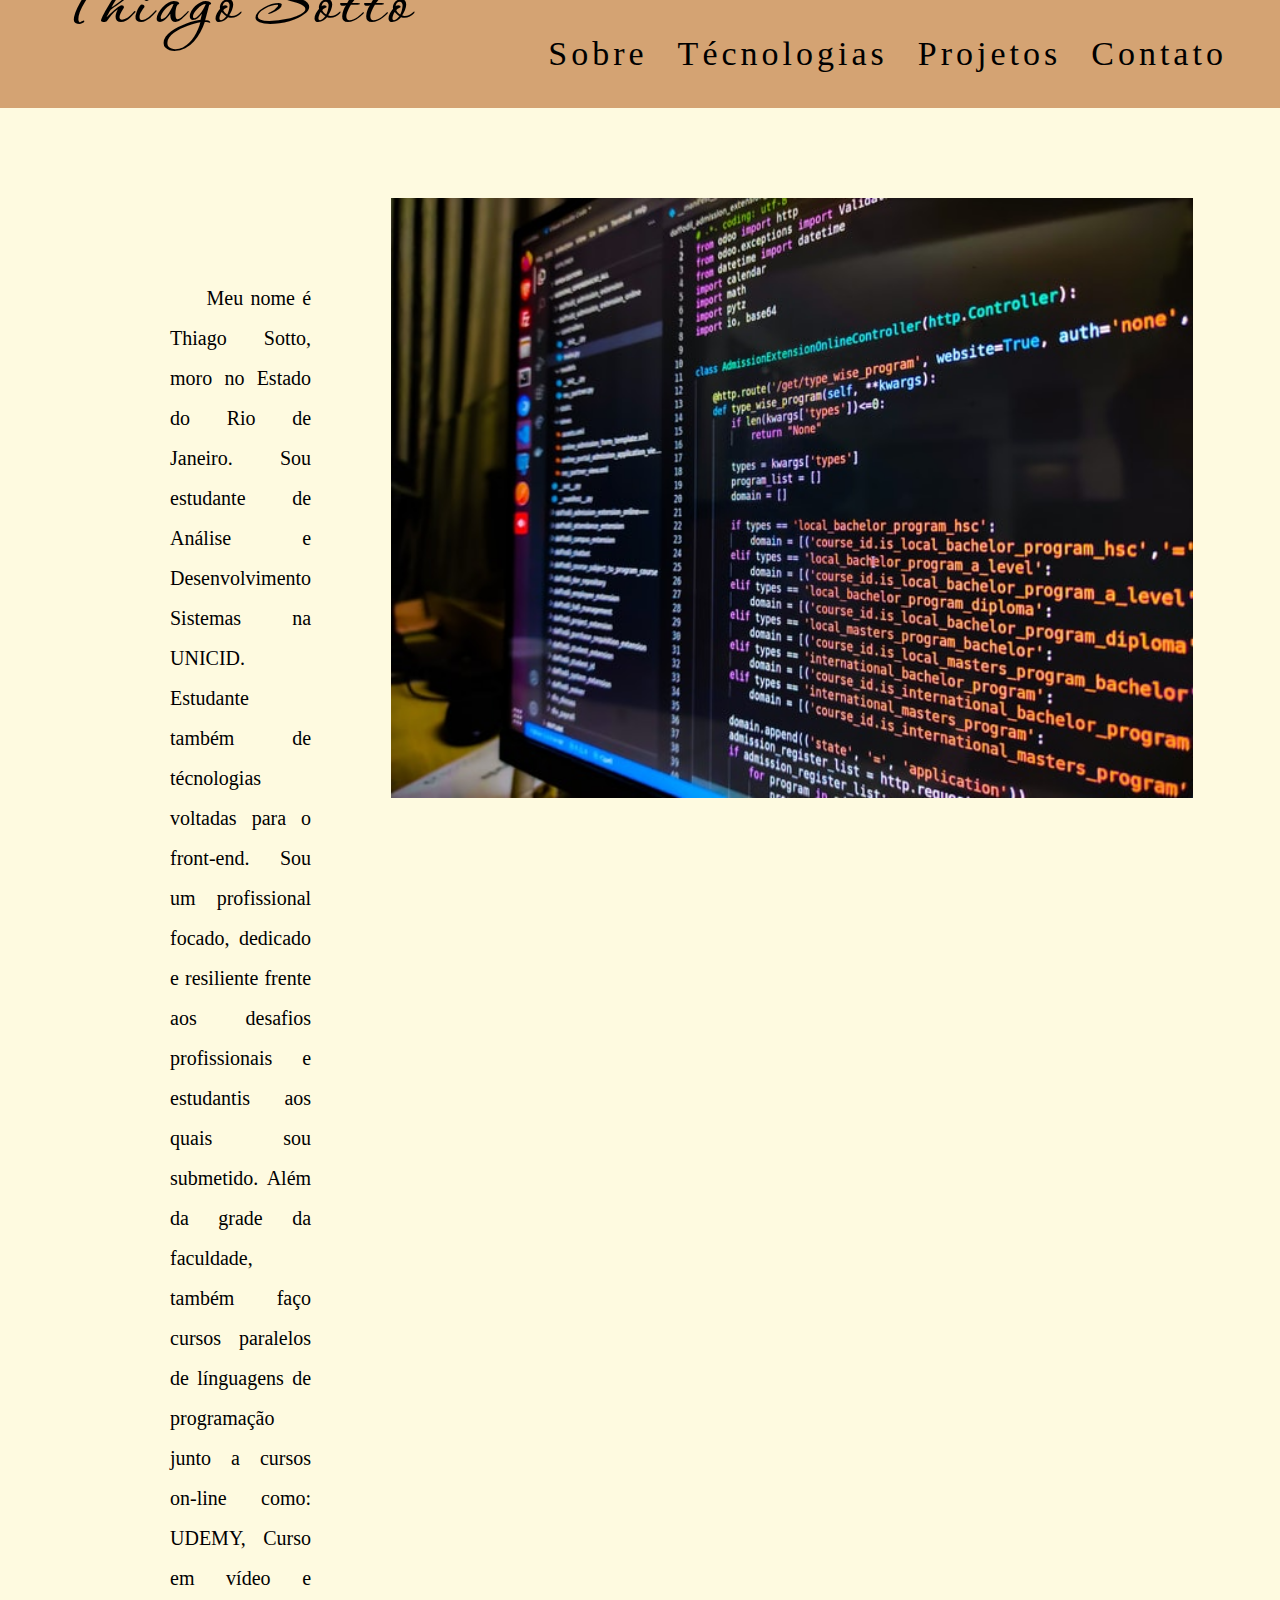
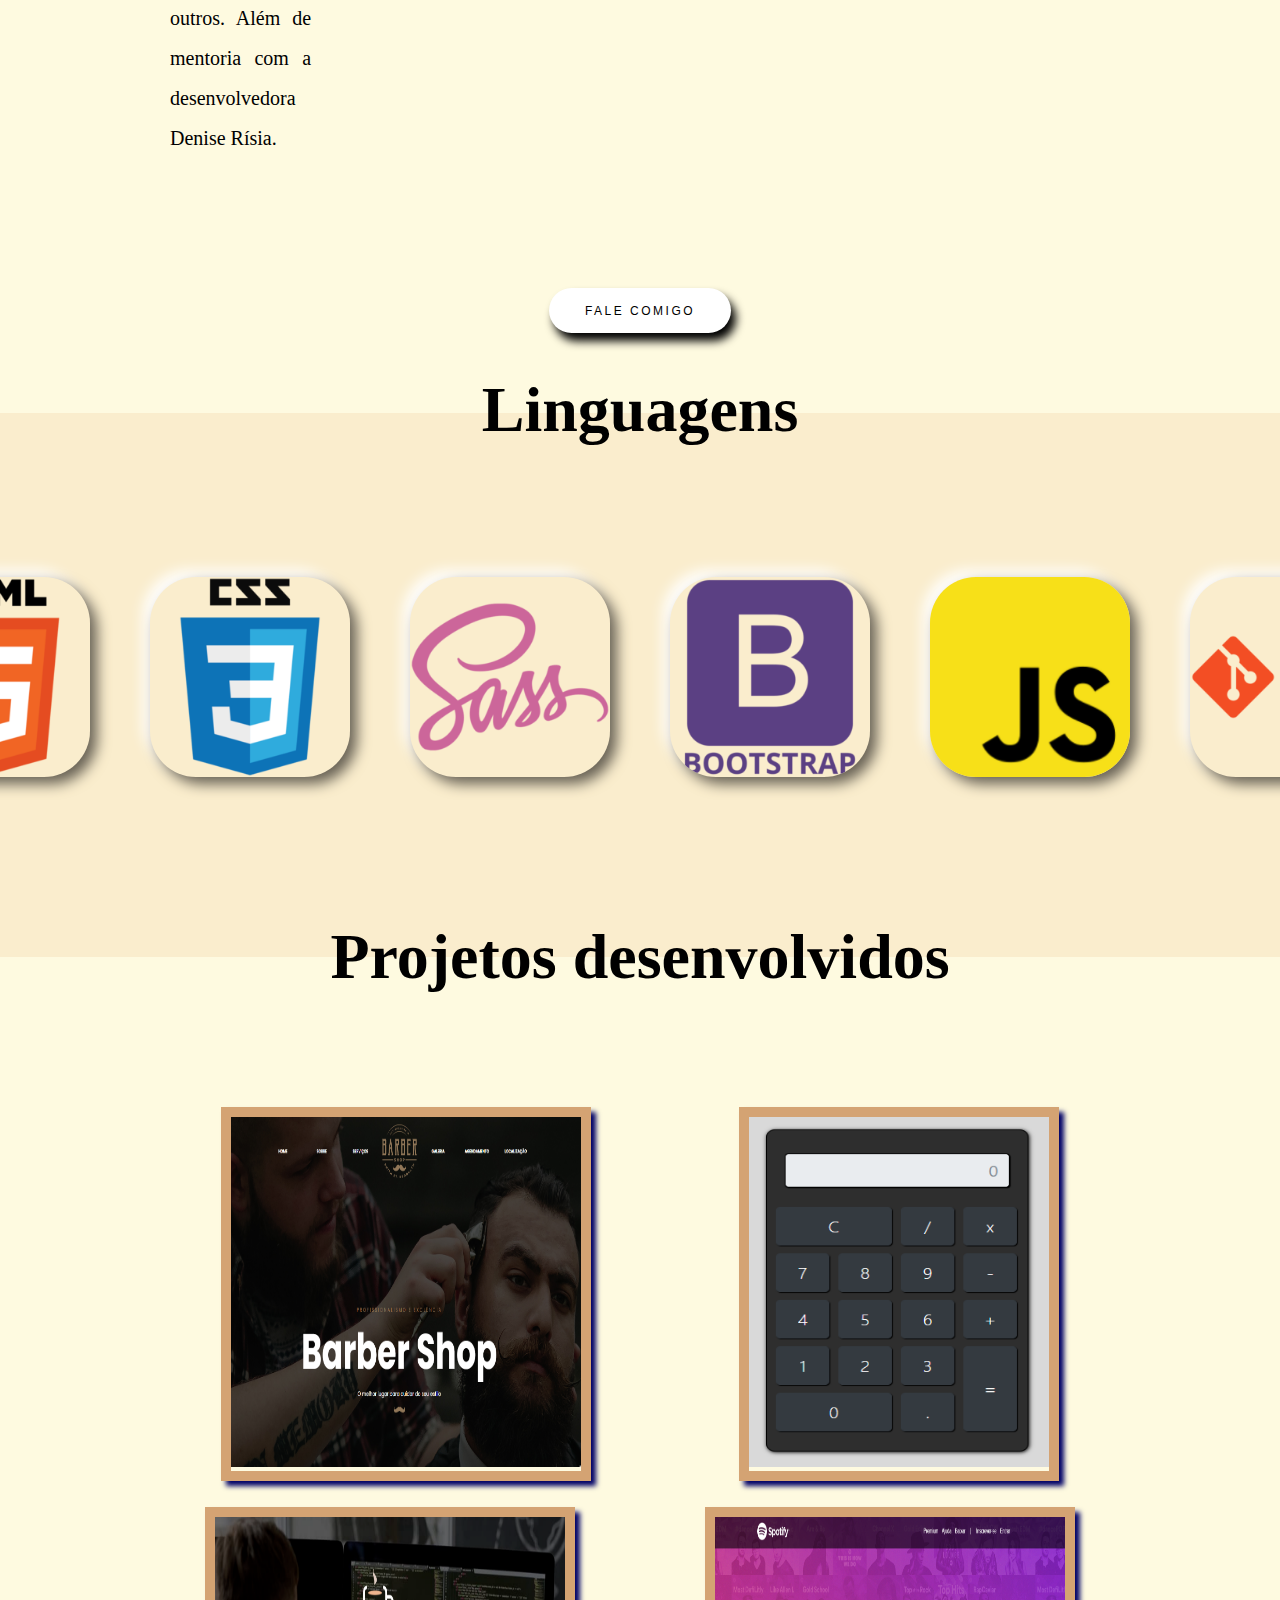
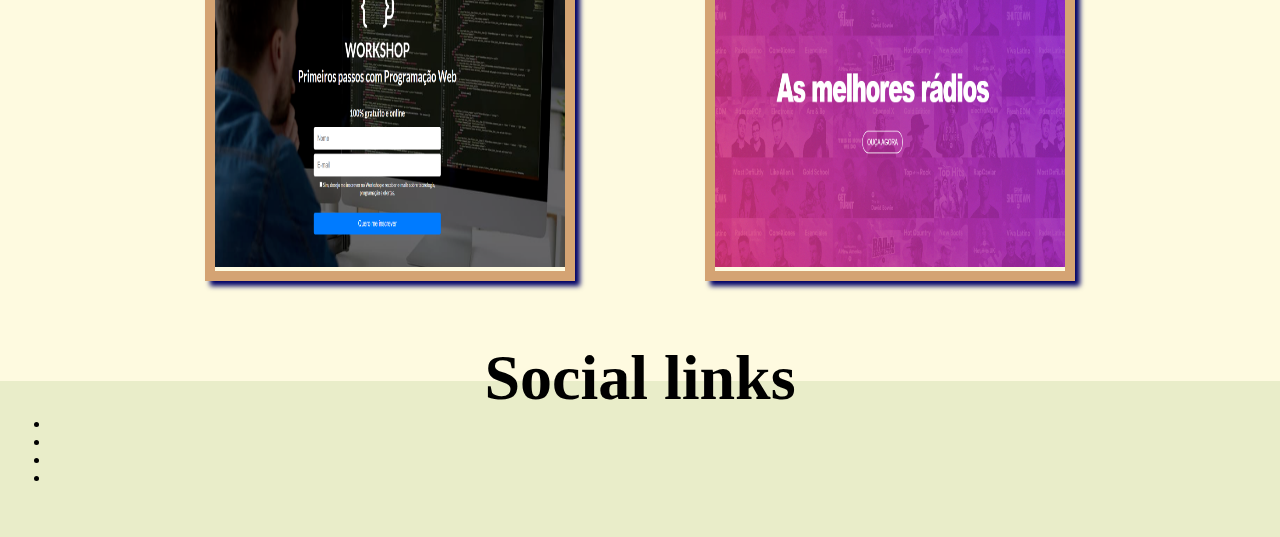
==== index.html @ 63d959d0 "Mudança nas sections" ====
<!DOCTYPE html>
<html lang="en">
<head>
    <meta charset="UTF-8">
    <meta http-equiv="X-UA-Compatible" content="IE=edge">
    <meta name="viewport" content="width=device-width, initial-scale=1, maximum-scale=1, user-scalable=no">
    <title>Portfólio Thiago Sotto</title>

    <link REL="SHORTCUT ICON"  HREF="imgs/logo.ico.png">

    <link rel="stylesheet" href="style.css">

    <!-- Link para google fonts-->
    <link rel="preconnect" href="https://fonts.googleapis.com">
    <link rel="preconnect" href="https://fonts.gstatic.com" crossorigin>
    <link href="https://fonts.googleapis.com/css2?family=Corinthia:wght@700&family=Poppins:wght@200&display=swap" rel="stylesheet">

</head>
<body>
    <header class="header">
        <nav>
            <h1 class="nome">Thiago Sotto</h1>

            <div class="mobile-menu">
                <div class="line1"></div>
                <div class="line2"></div>
                <div class="line3"></div>
            </div>

            <ul class="nav-list">
                <li><a href="#">Sobre</a></li>
                <li><a href="#">Técnologias</a></li>
                <li><a href="#">Projetos</a></li>
                <li><a href="#">Contato</a></li>
            </ul>
        </nav>
    </header>

    <section class="about">
        <div class="container">
            <p class="about_me">&nbsp;&nbsp;&nbsp;&nbsp; Meu nome é Thiago Sotto, moro no Estado do Rio de Janeiro. Sou estudante de Análise e Desenvolvimento  Sistemas na UNICID. Estudante também de técnologias voltadas para o front-end. Sou um profissional focado, dedicado e resiliente frente aos desafios profissionais e estudantis aos quais sou submetido. Além da grade da faculdade, também faço cursos paralelos de línguagens de programação junto a cursos on-line como: UDEMY, Curso em vídeo e outros. Além de mentoria com a desenvolvedora Denise Rísia.                 
            </p> 
            
            <img class="about_img" src="imgs/radowan-nakif-rehan-cYyqhdbJ9TI-unsplash (1).jpg" width="900px" height="600px" alt="">
        </div>   
        
        <div>
        <a href="https://web.whatsapp.com/send?phone=5524998718655"><button         class="button">Fale comigo</button></a>
        </div>          
    </section>

    <section class="languages">
        <div class="title2">
            <h1>Linguagens</h1>
        </div> 

        <div class="languageLearned">
            <img class="language" src="imgs/html_original_wordmark_logo_icon_146478.png" width="200px" height="200px" alt=""> 
       
            <img class="language" src="imgs/css_original_wordmark_logo_icon_146576.png" width="200px" height="200px" alt="">
        
            <img class="language" src="imgs/sass_original_logo_icon_146350.png" width="200px" height="200px" alt="">
        
            <img class="language" src="imgs/bootstrap_plain_wordmark_logo_icon_146620.png" width="200px" height="200px" alt="">

            <img class="language" src="imgs/Javascript.png" width="200px" height="200px" alt="">

            <img class="language" src="imgs/git_original_wordmark_logo_icon_146510.png" width="200px" height="200px" alt="">

        </div>
       
    </section>        

    <section class="project">
        
        <div class="project1">
            <h1>Projetos desenvolvidos</h1>
        </div>
            
        <div class="gallery-projects">
            <a href="" class="galery-items">
                <img width="350px" height="350px" src="imgs/barber shop.png" alt="">
            </a> 
       
            <a href="" class="galery-items">
                <img width="300px" height="350px" src="imgs/calc.png" alt="">
            </a>
        
            <a href="" class="galery-items">
                <img width="350px" height="350px" src="imgs/pagina de captura.png" alt="">
            </a>
        
            <a href="" class="galery-items">
                <img width="350px" height="350px" src="imgs/sptify clone.png" alt="">
            </a>
        </div>

    </section>

    
    <footer>
        <section class="socialLinks">
            <h1>Social links</h1>
    
            <div class="wrapper">
                <ul>
                    <li></li>
                    <li></li>
                    <li></li>
                    <li></li>
                </ul>
            </div>
            
        </section>
    
    </footer>

    <script src="script.js"></script>
</body>
</html>
---- style.css ----
* {
    margin:0;
    padding: 0;
    box-sizing: border-box;
}
a {
    color: black;
    text-decoration: none;
    transition: 0.3s;
    font-family: "DM Serif Display", serif;
}

a:hover {
    opacity: 0.7;
    color: #FEFAE0;
}

.nome {
    font-size: 74px;
    letter-spacing: 4px;
    font-family: 'Corinthia', 'cursive', sans-serif;
}

nav {
    display: flex;
    justify-content: space-around;
    align-items: center;
    height: 12vh;
    font-size: 34px;
    background-color: #D4A373;    
}

.nav-list {
    list-style: none;
    display: flex;
}

.nav-list li {
    letter-spacing: 4px;
    margin-left: 30px;
}

/*-- Mobile menu --*/

.mobile-menu {
    cursor: pointer;
    display: none;
}

.mobile-menu div {
    width: 32px;
    height: 2px;
    background: black;
    margin: 9px;
}

/*-- Section about--*/

.about {
    padding: 80px;
    background: #FEFAE0;
    text-align: center;
}

.container {
    display: flex;
    margin: 10px 10px 10px 10px;
}

p.about_me {
    font-size: 20px;
    display: flex;    
    align-items: center;
    text-align: justify;
    padding: 80px;
    line-height: 40px;        
}

button.button {
    margin-top: 40px;
    padding: 1.3em 3em;
    font-size: 12px;
    text-transform: uppercase;
    letter-spacing: 2.5px;
    background-color: #fff;
    border: none;
    border-radius: 45px;
    box-shadow: 5px 8px 10px rgb(0, 0, 0);
    transition: all 0.3s ease 0s;
    cursor: pointer;
    outline: none;
   }

   .button:hover {
    background-color: #CCD5AE;
    box-shadow: 5px 8px 10px rgb(0, 0, 0);
    color: #fff;
    transform: translateY(-10px);
   }
   
   .button:active {
    transform: translateY(-1px);
   }

/*-- Section languages--*/

.languages { 
    padding: 50px;     
    background: #FAEDCD;    
}

h1 {
    font-family: "DM Serif Display", serif;
    color: black;
    font-size: 4rem;    
    justify-content: center;
    align-items: center;
    display: flex;
    margin-top: -90px;
}

.languageLearned {
    padding: 100px;  
    display: flex;    
    justify-content: center;
    align-content: center;   
}

img.language {
    margin: 30px;
    justify-content: space-between;
    border-radius: 46px;
    background: #FAEDCD;
    box-shadow: 7px 7px 14px #676154,
            -7px -7px 14px #ffffff;    
}

img.language:hover {
     background: #D4A373;
    justify-content: center;
    width: 300px;
    height: 300px;
    border-radius: 35px;
    opacity: 0.9;
    transition: 0.7s ease-in-out;
}

/*-- Section projects--*/
.project {
    padding: 100px;
    background: #FEFAE0;
}

.project1 {
    height: 100px;
    display: flex;
    justify-content: center;
    align-items: center;
    margin-top: -50px;
}

.project1 h1 {
    margin-top: -200px;
    font-family: "DM Serif Display", serif;
    color: black;
    font-size: 4rem;
}

.gallery-projects {
    display: flex;
    flex-wrap: wrap;
    justify-content: space-evenly;
    gap: 2vw;    
}

.galery-items{  
    border: 10px solid #D4A373;
    box-shadow: 5px 5px 5px #006;    
    transition: .5s linear;    
}


.galery-items:hover {
    transform: scale(1.2);
    filter: none;
    border: 10px solid black;    
}

/*-- Section footer--*/

footer {
    padding: 50px;
    background: #E9EDC9;
}


/*Responsividade*/

@media (max-width: 990px) {
    body {
        overflow-x: hidden;
    }

    .nome {
        font-size: 30px;
        
    }

    .nav-list {
        position: absolute;
        top: 10vh;        
        width: 100vh;
        height: 92vh;
        background: #FEFAE0;
        flex-direction: column;
        align-items: center;
        justify-content: space-around;
        transform: translateX(100%);
        transition: transform 0.3s ease-in;
        font-size: 30px;
    }

    .nav-list li {
        margin-left: 0;
        opacity: 0;
    }

    .mobile-menu {
        display: block;
    }

    .nav-list.active {
        transform: translateX(0);
    }

    @keyframes navLinkFade {
        from {
            opacity: 0;
            transform: translateY(50px);
        } 
        to {
            opacity: 1;
            transform: translateX(0);
        }
    } 

    /*Section about*/
.about {
    display: flex;
    flex-direction: column;
    text-align: center;
    align-items: center;
    padding: 0;
    
}

.container {
        padding: 50px;
        flex-direction: column;
        width: 60vh;
    }

p.about_me {
        font-size: 2vh;
        justify-content: center;
        align-content: center; 
        padding: 10px;
        margin-top: -50px;
        line-height: 5vh;           
    }

.about_img {
    width: 49vh;
    height: 49vh;
    align-self: center;
    }

button.button {
        margin-top: 0px;
    }
}
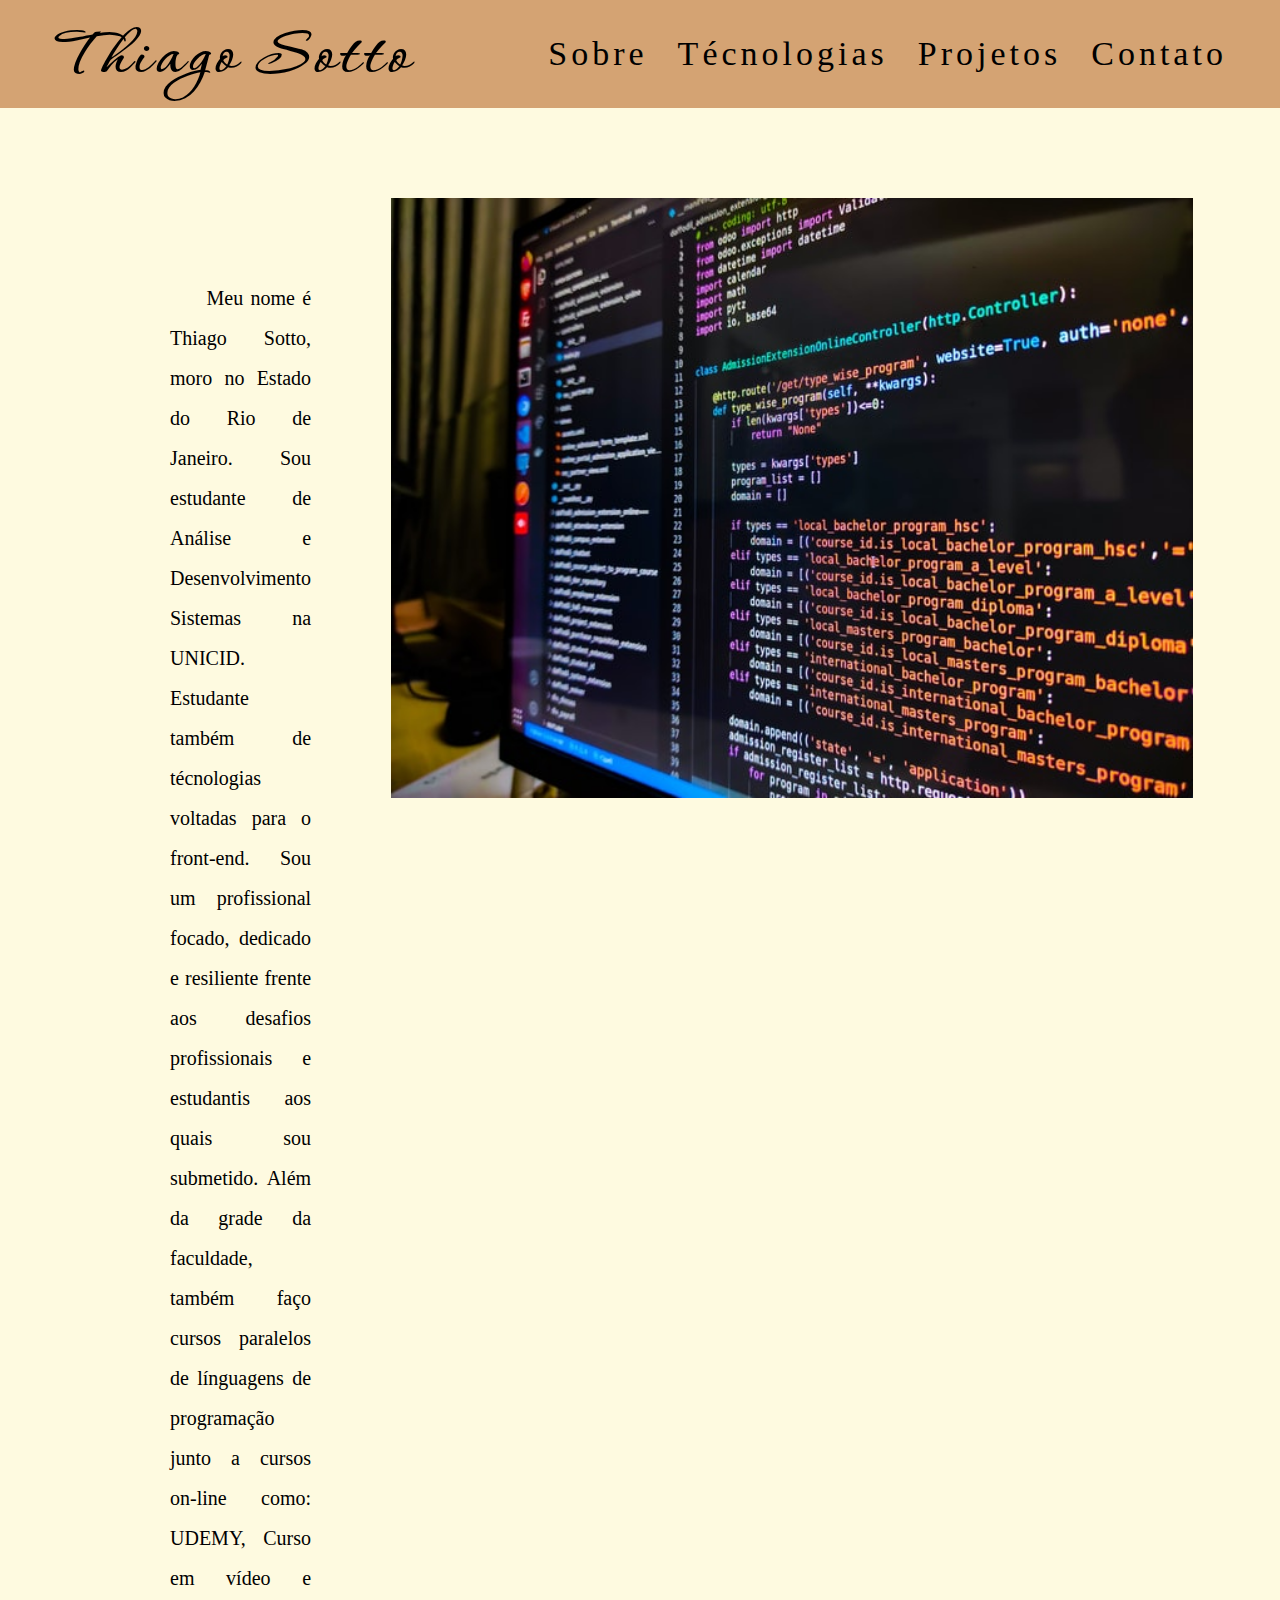
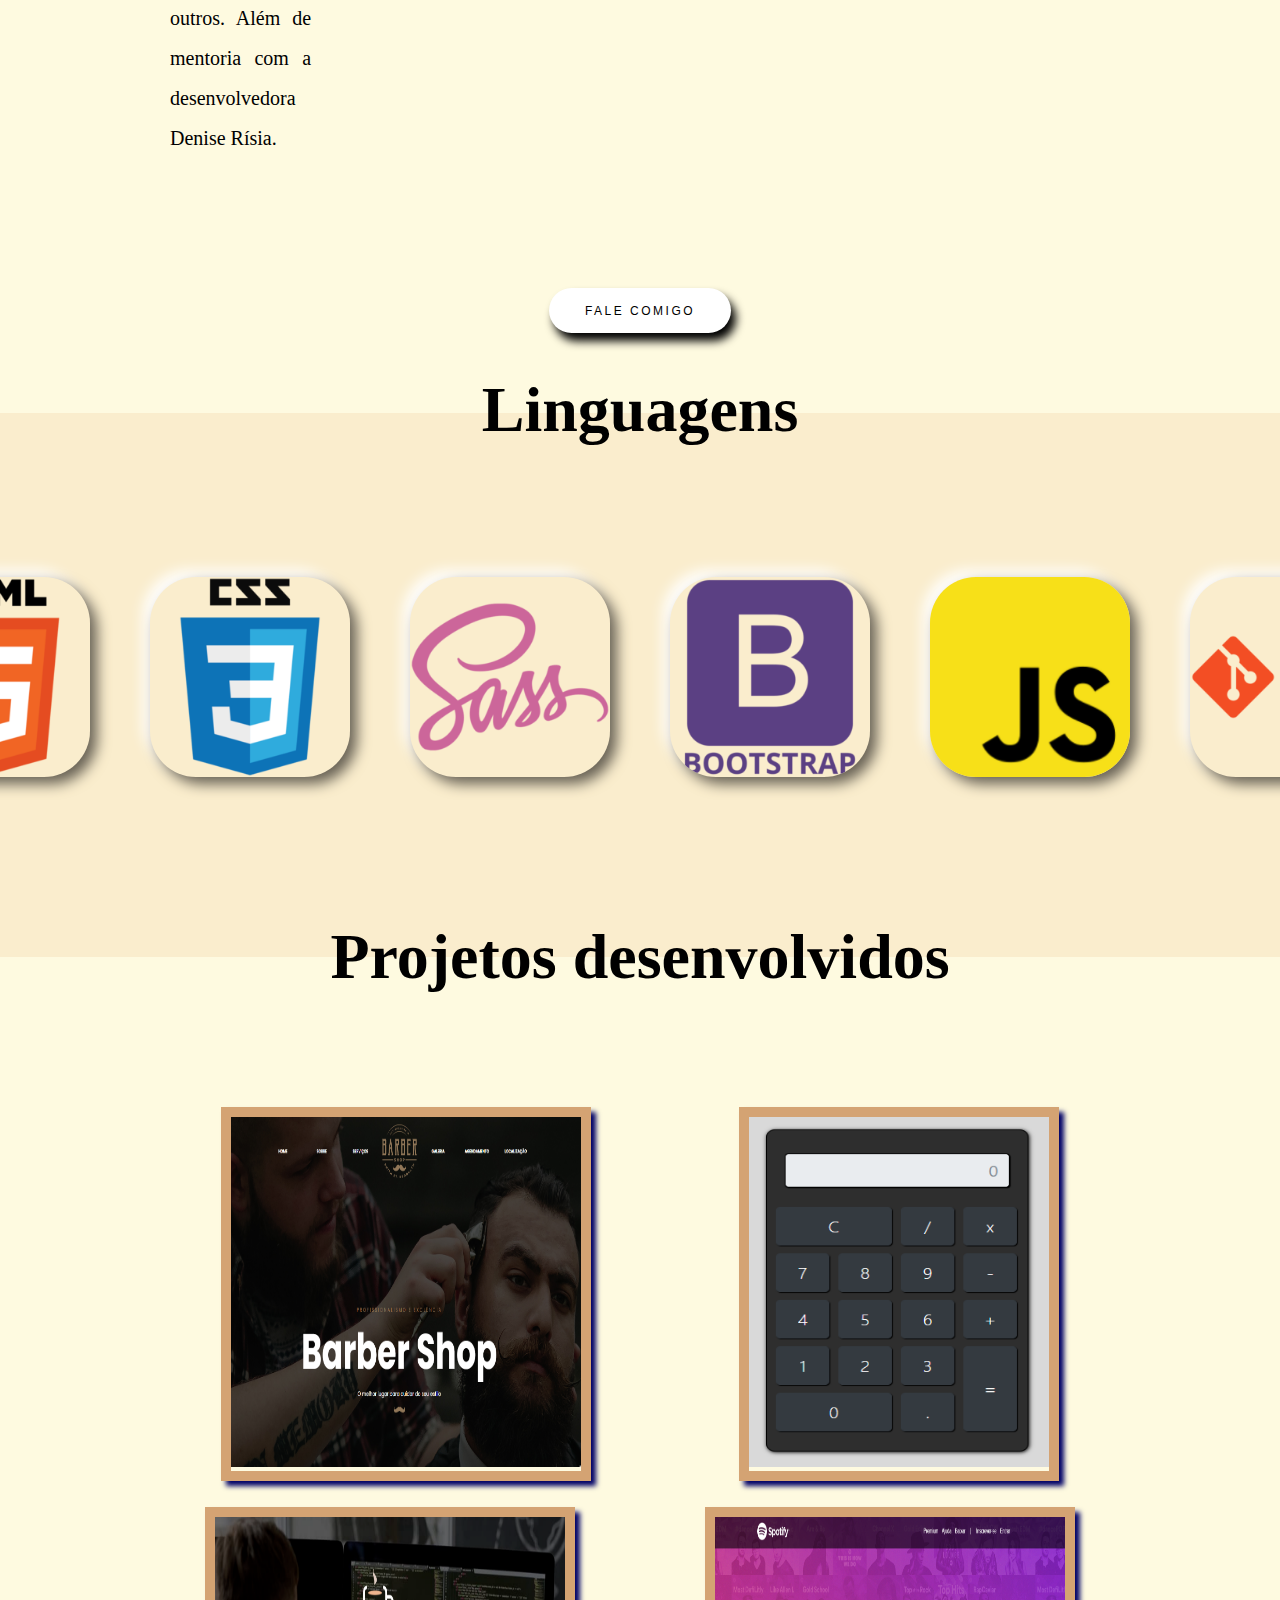
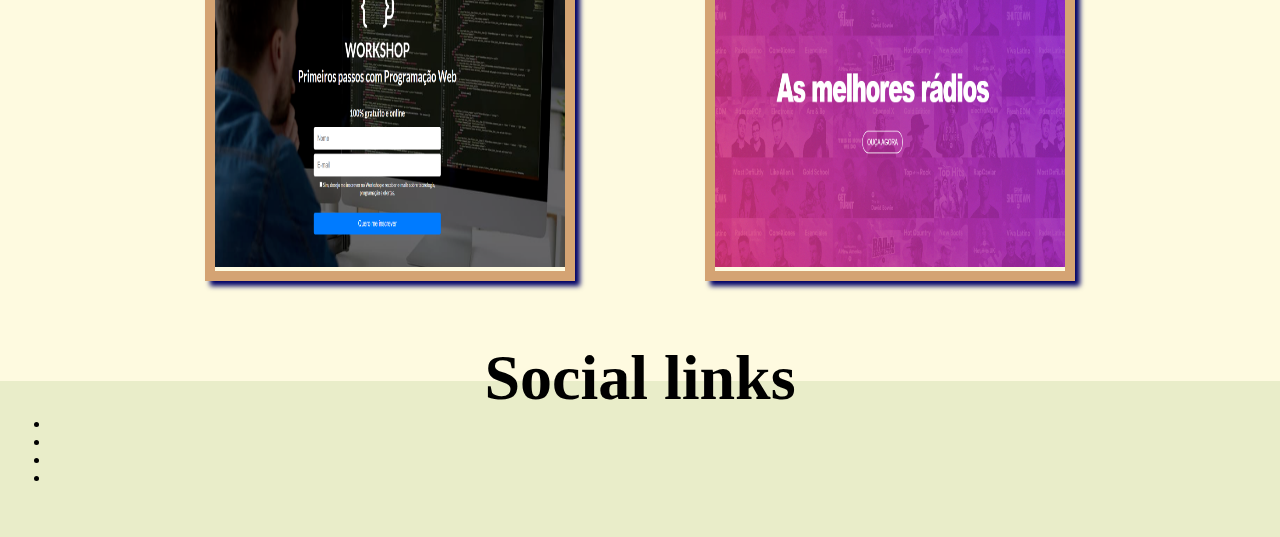
==== commit a7c88746: "Conceto do header" ====
--- a/index.html
+++ b/index.html
@@ -14,6 +14,9 @@
     <link rel="preconnect" href="https://fonts.googleapis.com">
     <link rel="preconnect" href="https://fonts.gstatic.com" crossorigin>
     <link href="https://fonts.googleapis.com/css2?family=Corinthia:wght@700&family=Poppins:wght@200&display=swap" rel="stylesheet">
+
+    
+    
 
 </head>
 <body>
@@ -104,7 +107,7 @@
     
             <div class="wrapper">
                 <ul>
-                    <li></li>
+                    <li><i class="fab fa-instagram"></i></i></li>
                     <li></li>
                     <li></li>
                     <li></li>
--- a/style.css
+++ b/style.css
@@ -16,6 +16,7 @@
 }
 
 .nome {
+    margin-top: 10px;
     font-size: 74px;
     letter-spacing: 4px;
     font-family: 'Corinthia', 'cursive', sans-serif;
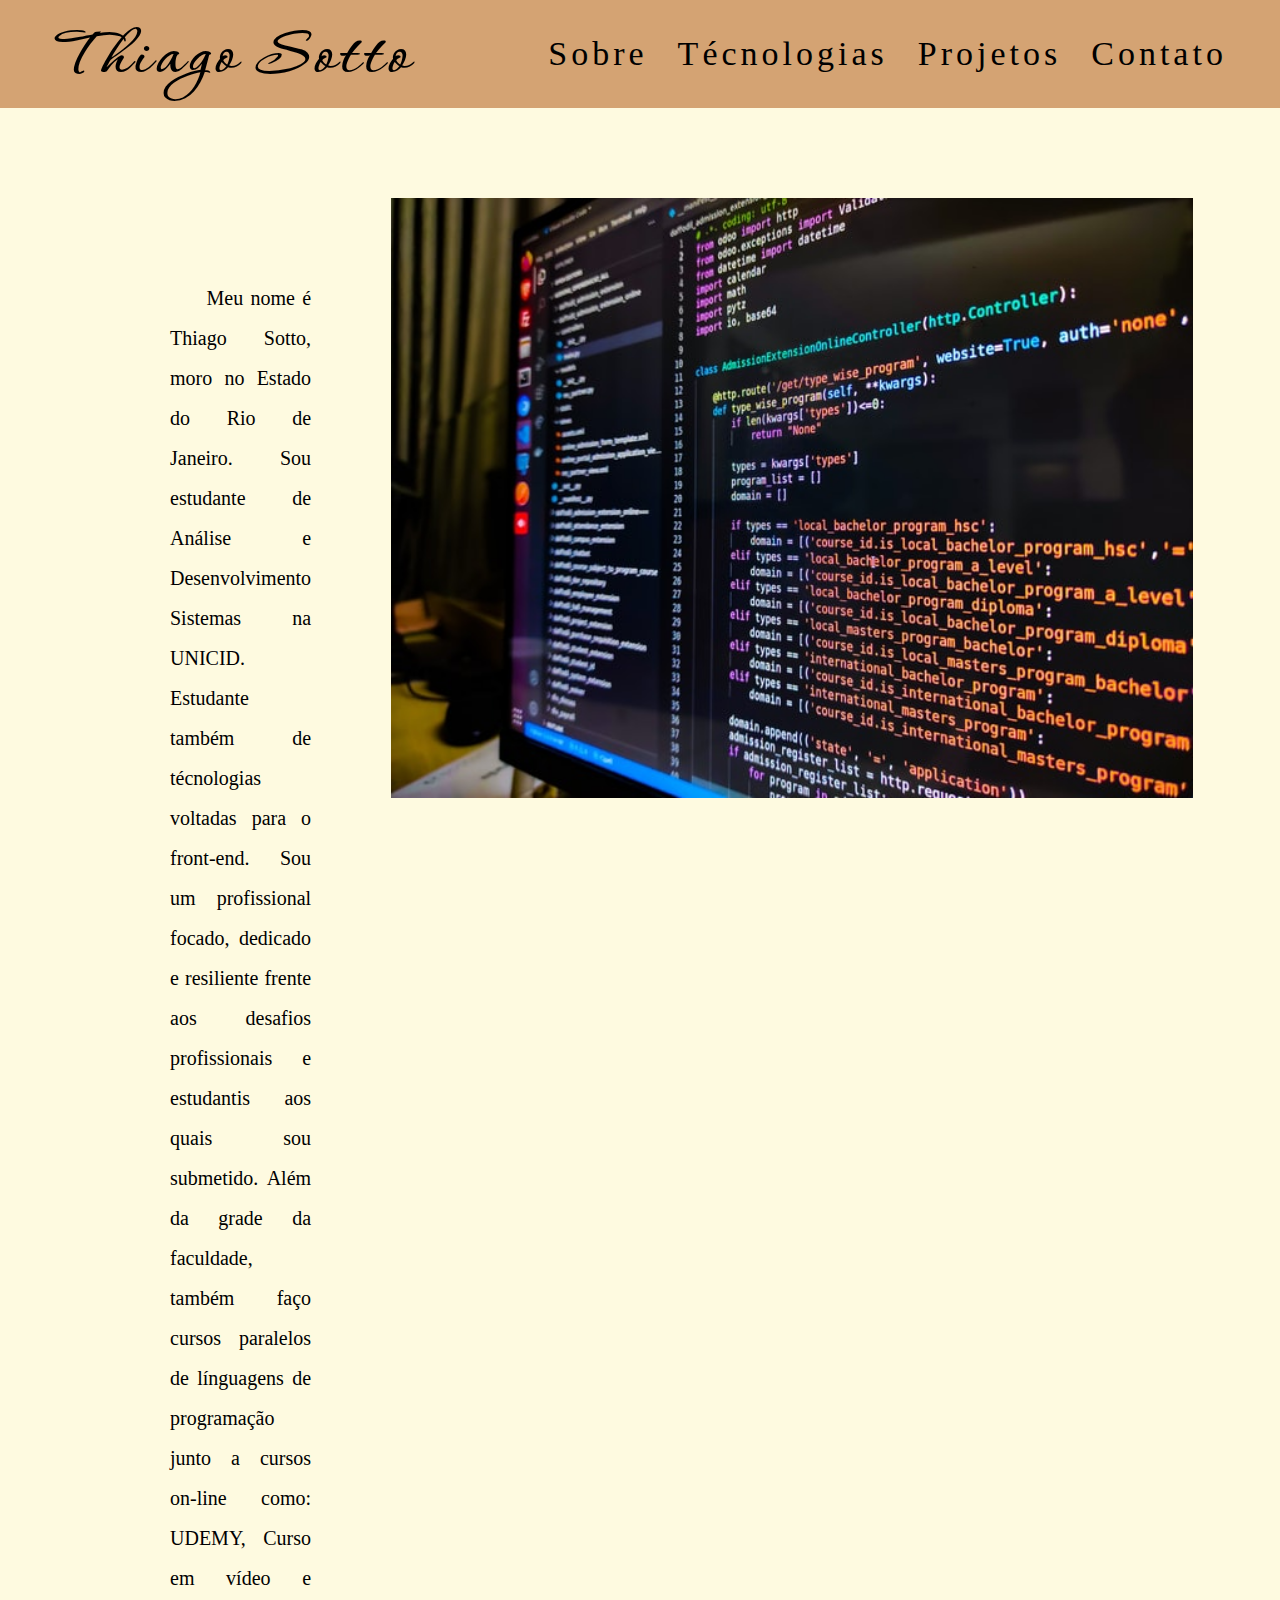
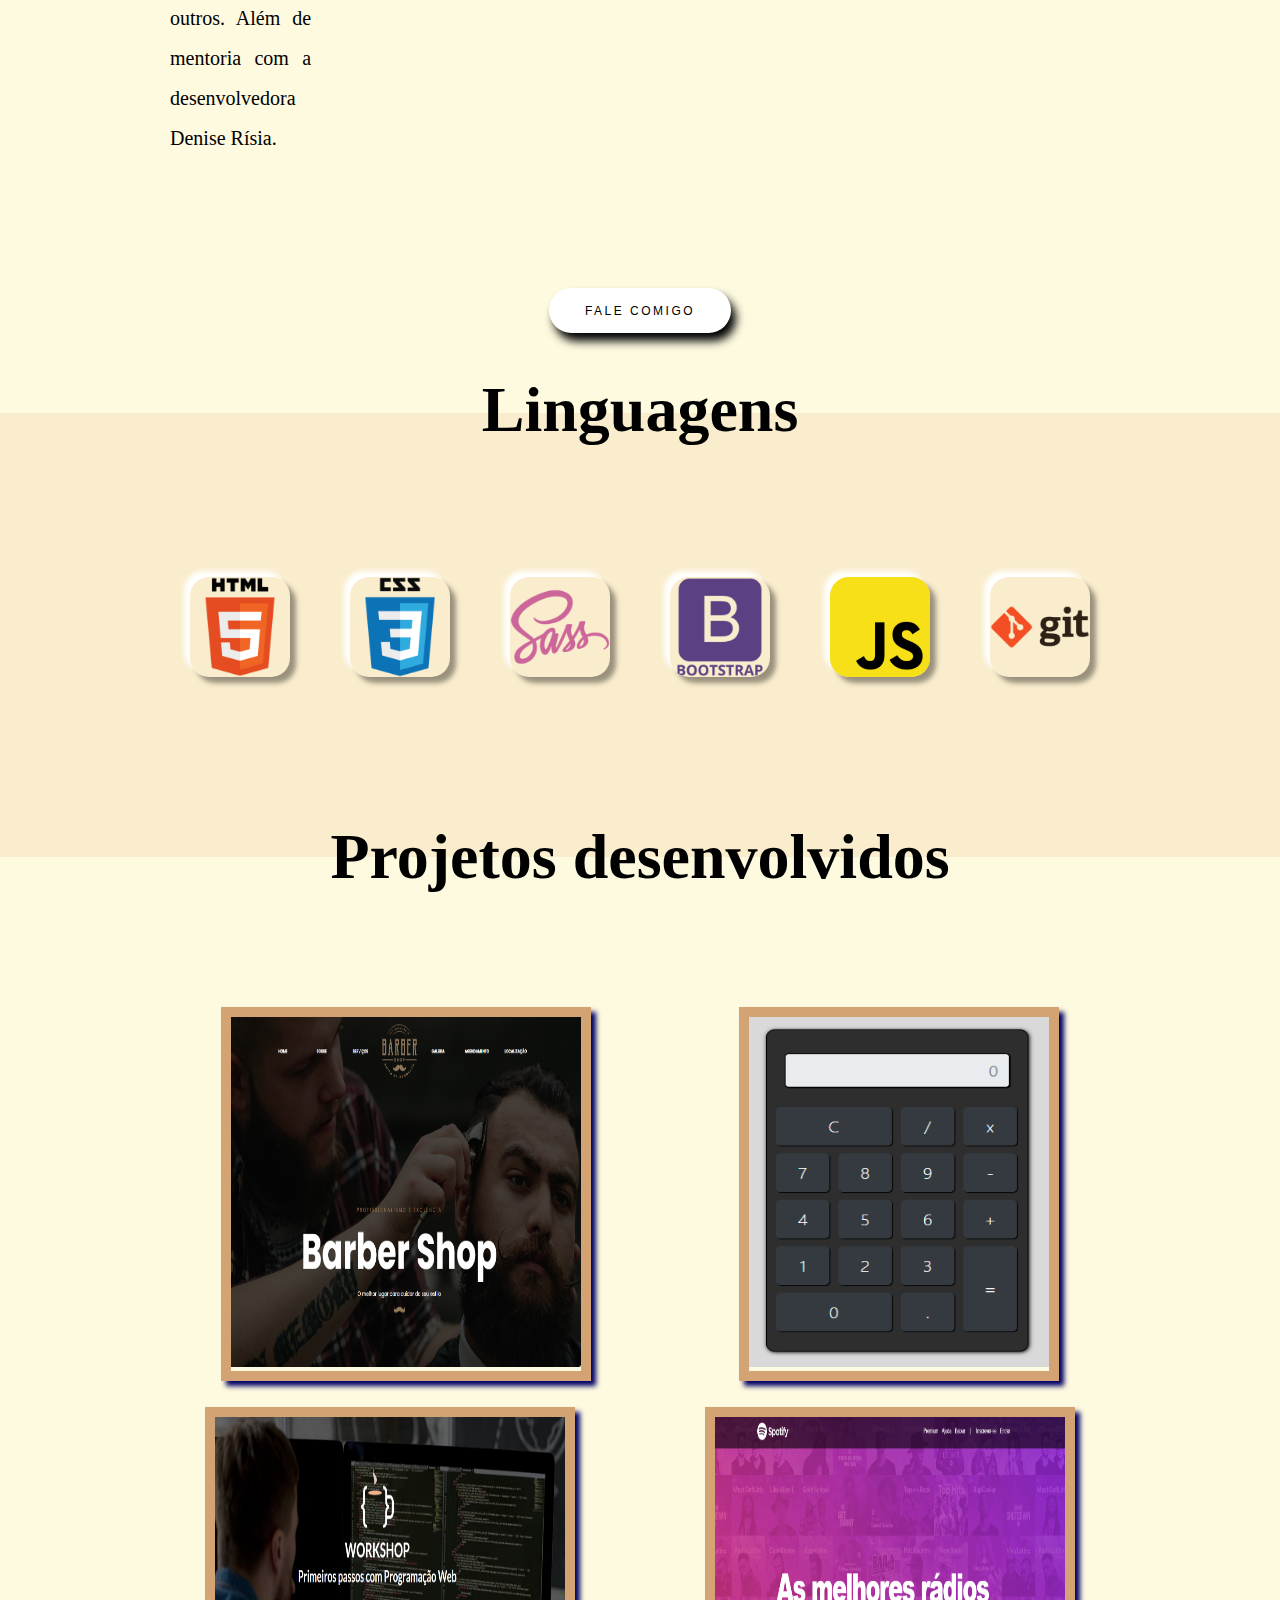
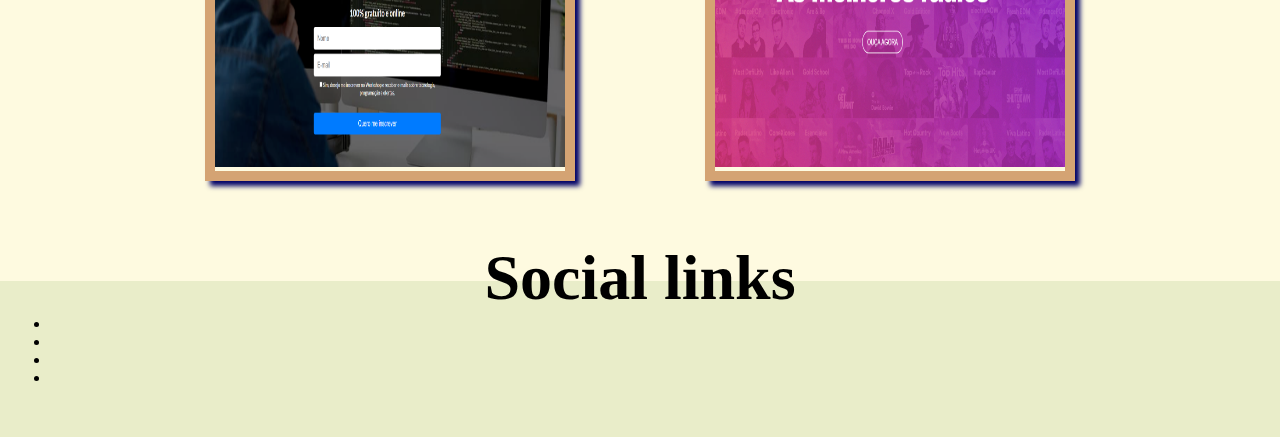
==== commit cb24306d: "Mudança nos tamanhos das linguagens" ====
--- a/index.html
+++ b/index.html
@@ -58,17 +58,17 @@
         </div> 
 
         <div class="languageLearned">
-            <img class="language" src="imgs/html_original_wordmark_logo_icon_146478.png" width="200px" height="200px" alt=""> 
+            <img class="language" src="imgs/html_original_wordmark_logo_icon_146478.png" width="100px" height="100px" alt=""> 
        
-            <img class="language" src="imgs/css_original_wordmark_logo_icon_146576.png" width="200px" height="200px" alt="">
+            <img class="language" src="imgs/css_original_wordmark_logo_icon_146576.png" width="width="100px" height="100px" alt="">
         
-            <img class="language" src="imgs/sass_original_logo_icon_146350.png" width="200px" height="200px" alt="">
+            <img class="language" src="imgs/sass_original_logo_icon_146350.png" width="100px" height="100px" alt="">
         
-            <img class="language" src="imgs/bootstrap_plain_wordmark_logo_icon_146620.png" width="200px" height="200px" alt="">
+            <img class="language" src="imgs/bootstrap_plain_wordmark_logo_icon_146620.png" width="100px" height="100px" alt="">
 
-            <img class="language" src="imgs/Javascript.png" width="200px" height="200px" alt="">
+            <img class="language" src="imgs/Javascript.png" width="100px" height="100px" alt="">
 
-            <img class="language" src="imgs/git_original_wordmark_logo_icon_146510.png" width="200px" height="200px" alt="">
+            <img class="language" src="imgs/git_original_wordmark_logo_icon_146510.png" width="100px" height="100px" alt="">
 
         </div>
        
--- a/style.css
+++ b/style.css
@@ -15,7 +15,7 @@
     color: #FEFAE0;
 }
 
-.nome {
+.nome {    
     margin-top: 10px;
     font-size: 74px;
     letter-spacing: 4px;
@@ -130,17 +130,17 @@
 img.language {
     margin: 30px;
     justify-content: space-between;
-    border-radius: 46px;
+    border-radius: 19px;
     background: #FAEDCD;
-    box-shadow: 7px 7px 14px #676154,
-            -7px -7px 14px #ffffff;    
+    box-shadow:  6px 6px 5px #99917d,
+             -6px -6px 5px #ffffff;    
 }
 
 img.language:hover {
      background: #D4A373;
     justify-content: center;
-    width: 300px;
-    height: 300px;
+    width: 150px;
+    height: 150px;
     border-radius: 35px;
     opacity: 0.9;
     transition: 0.7s ease-in-out;
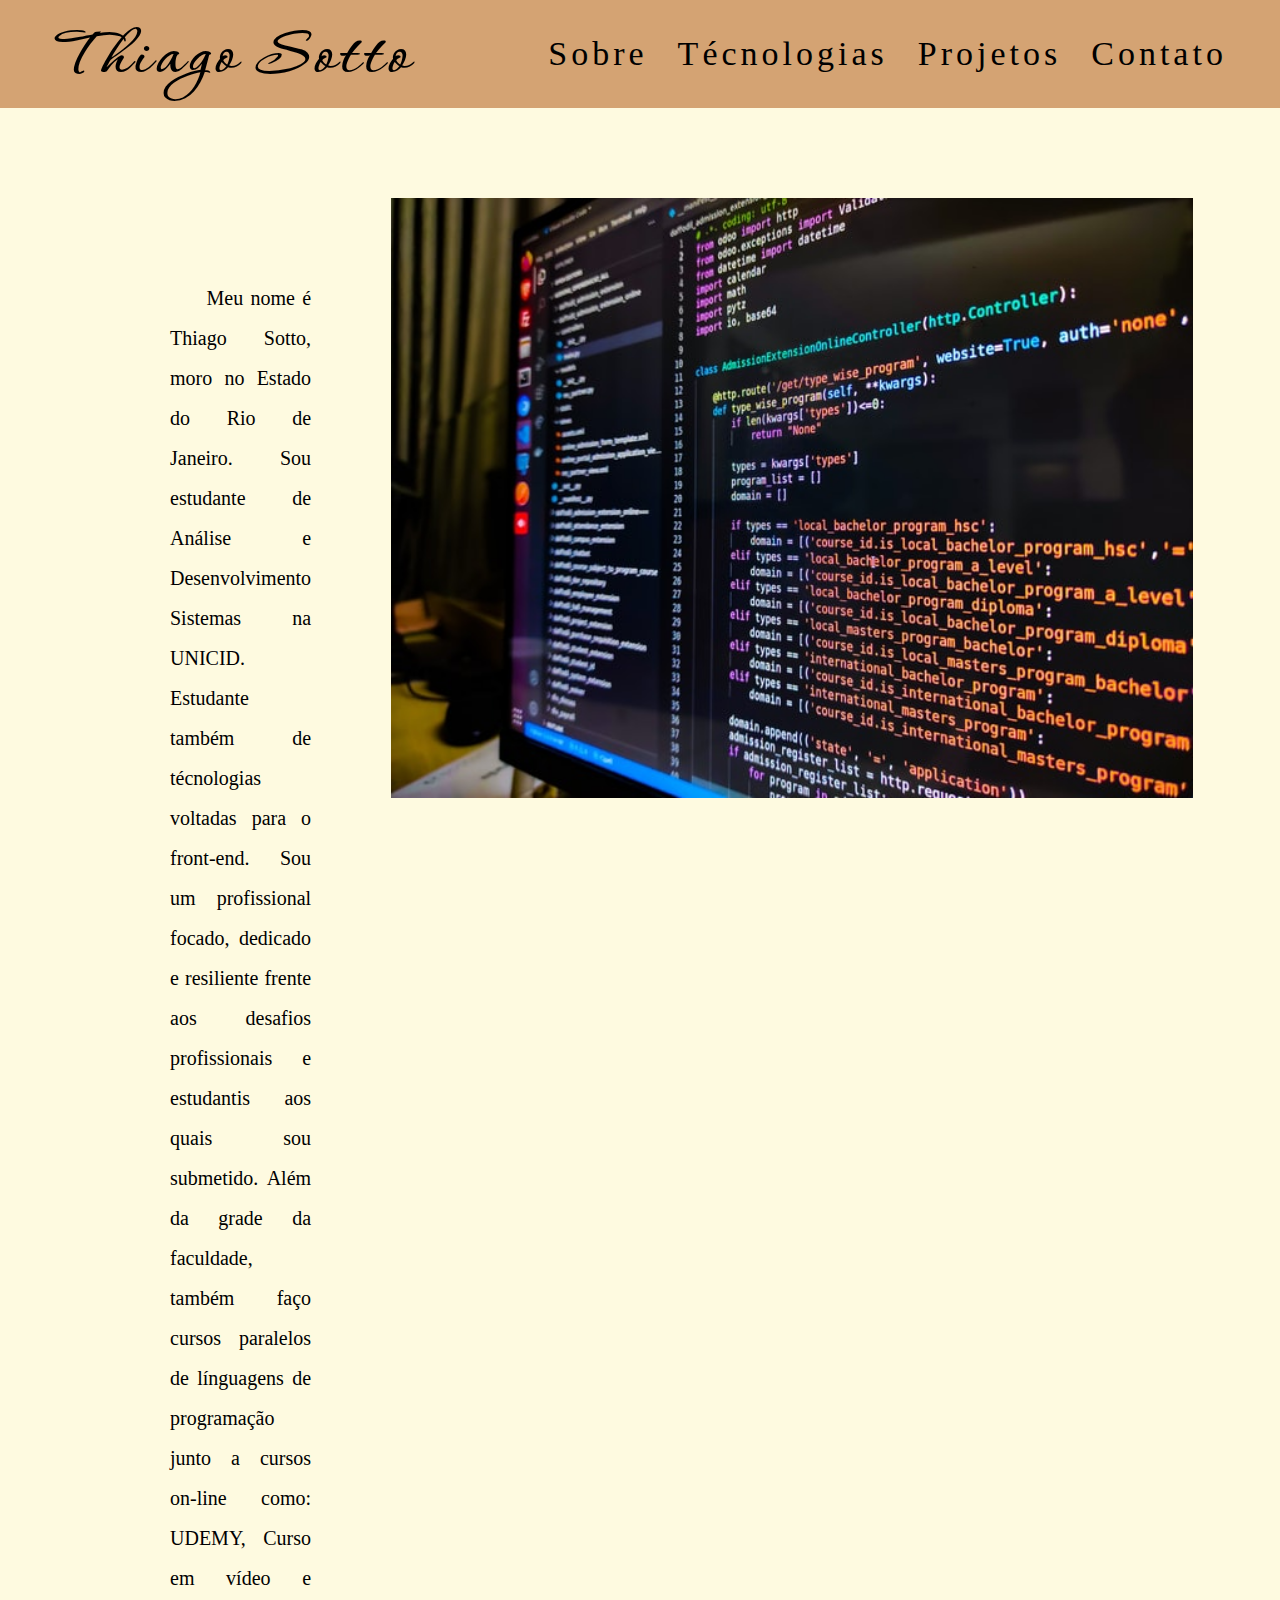
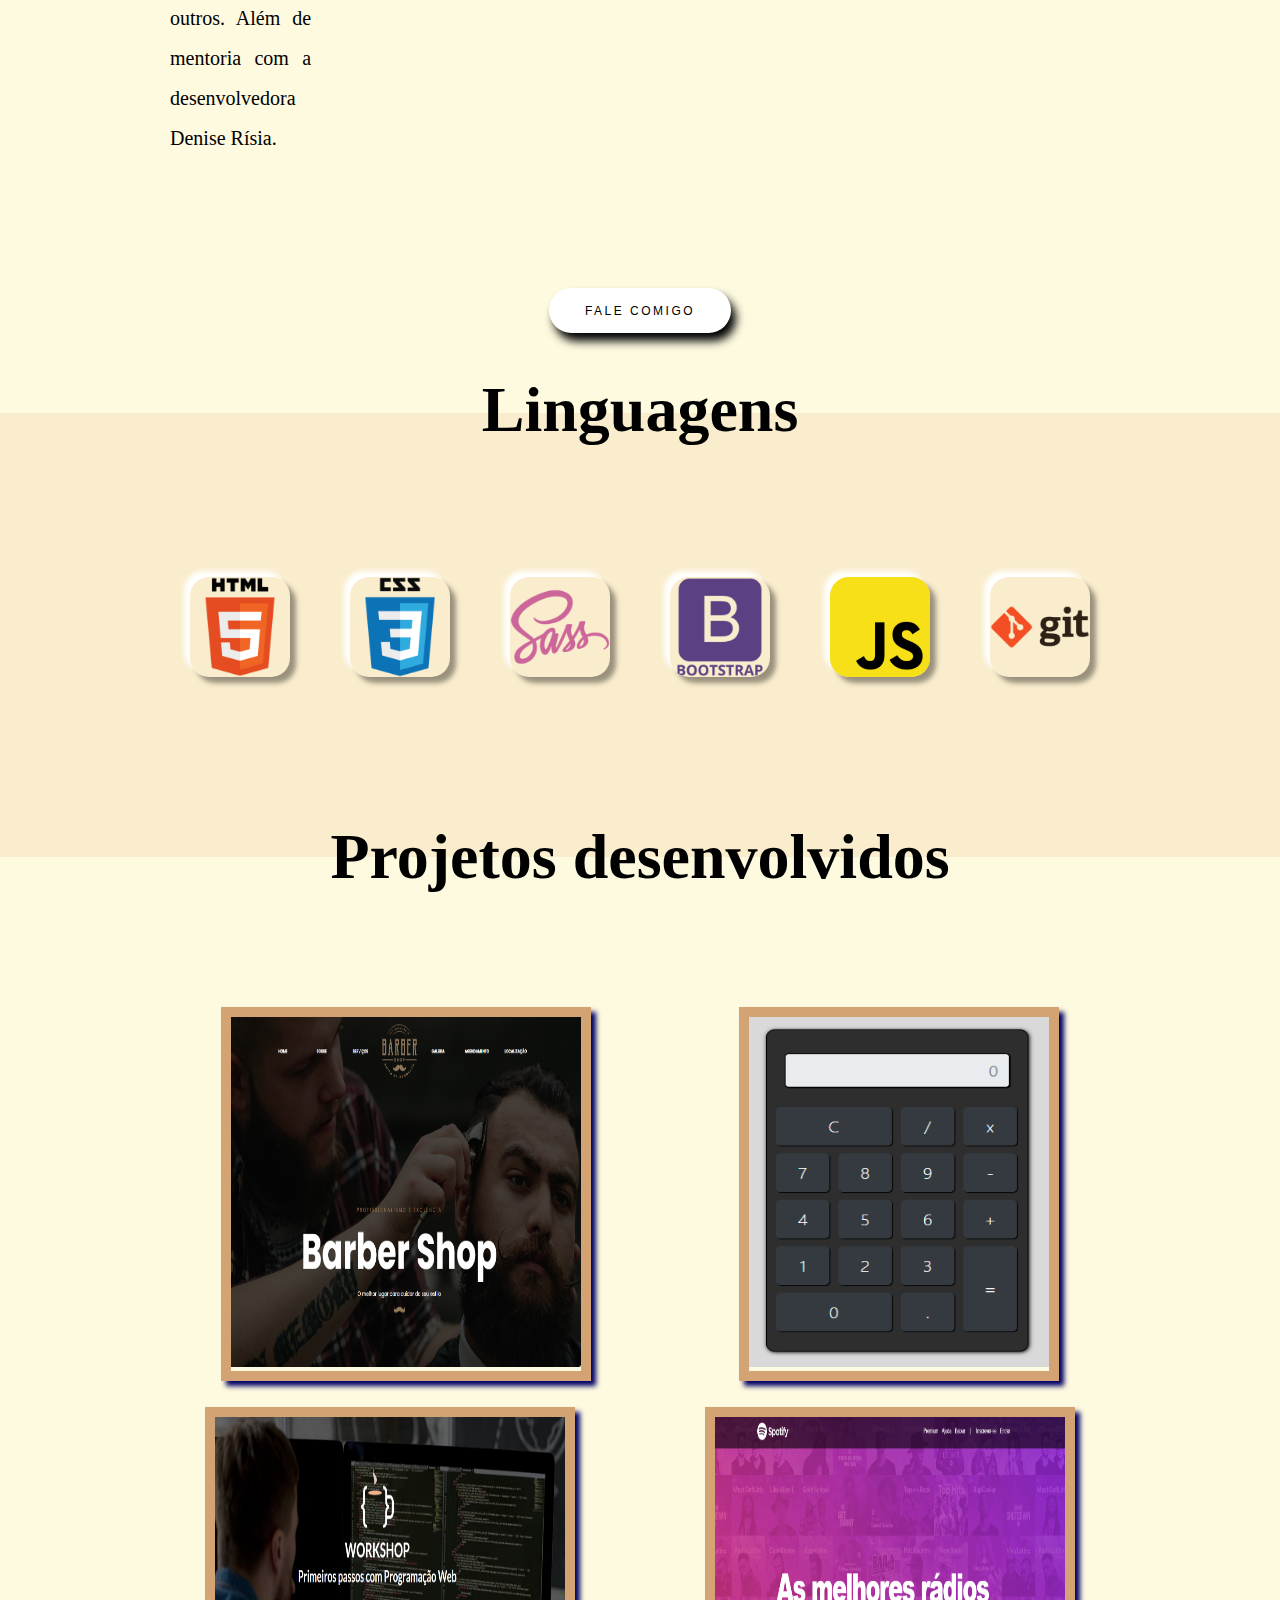
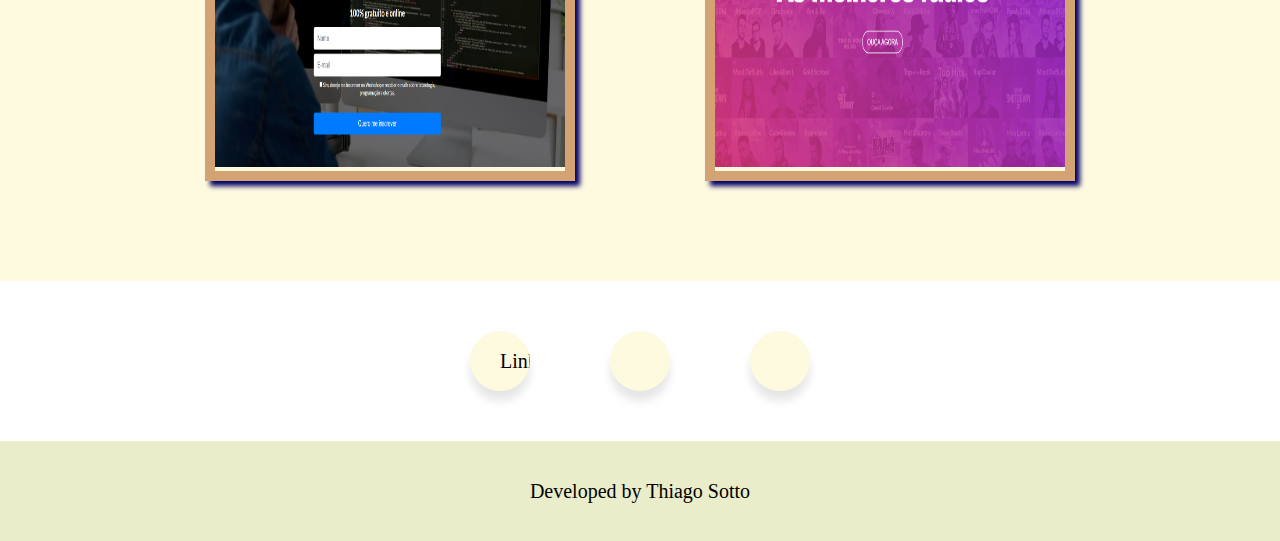
==== commit 784dd63d: "Inserçao da section social link e footer" ====
--- a/index.html
+++ b/index.html
@@ -15,7 +15,7 @@
     <link rel="preconnect" href="https://fonts.gstatic.com" crossorigin>
     <link href="https://fonts.googleapis.com/css2?family=Corinthia:wght@700&family=Poppins:wght@200&display=swap" rel="stylesheet">
 
-    
+    <link rel="stylesheet" href="https://use.fontawesome.com/releases/v5.15.4/css/all.css" integrity="sha384-DyZ88mC6Up2uqS4h/KRgHuoeGwBcD4Ng9SiP4dIRy0EXTlnuz47vAwmeGwVChigm" crossorigin="anonymous">
     
 
 </head>
@@ -48,7 +48,7 @@
         </div>   
         
         <div>
-        <a href="https://web.whatsapp.com/send?phone=5524998718655"><button         class="button">Fale comigo</button></a>
+        <a href="https://web.whatsapp.com/send?phone=5524998718655"><button         class="button1">Fale comigo</button></a>
         </div>          
     </section>
 
@@ -60,7 +60,7 @@
         <div class="languageLearned">
             <img class="language" src="imgs/html_original_wordmark_logo_icon_146478.png" width="100px" height="100px" alt=""> 
        
-            <img class="language" src="imgs/css_original_wordmark_logo_icon_146576.png" width="width="100px" height="100px" alt="">
+            <img class="language" src="imgs/css_original_wordmark_logo_icon_146576.png" width="100px" height="100px" alt="">
         
             <img class="language" src="imgs/sass_original_logo_icon_146350.png" width="100px" height="100px" alt="">
         
@@ -100,24 +100,35 @@
 
     </section>
 
+    <section class="socialLinks">
+        <div class="button">
+            <div class="icon">
+            <i class="fab fa-linkedin-in"></i>
+                <span>Linkedin</span>
+            </div>
+        </div>
+
+        <div class="button">
+        <div class="icon">
+            <i class="fab fa-github"></i>
+            
+        </div>
+    </div>
+
+    <div class="button">
+        <div class="icon">
+            <i class="fab fa-whatsapp"></i>            
+        </div>
+    </div>
+    </section>
     
-    <footer>
-        <section class="socialLinks">
-            <h1>Social links</h1>
-    
-            <div class="wrapper">
-                <ul>
-                    <li><i class="fab fa-instagram"></i></i></li>
-                    <li></li>
-                    <li></li>
-                    <li></li>
-                </ul>
-            </div>
-            
-        </section>
+    <footer class="footer">
+        <div class="footer">
+            <span class="developed">Developed by Thiago Sotto</span>
+        </div>
     
     </footer>
 
     <script src="script.js"></script>
 </body>
-</html>+</html> --- a/style.css
+++ b/style.css
@@ -77,7 +77,7 @@
     line-height: 40px;        
 }
 
-button.button {
+button.button1 {
     margin-top: 40px;
     padding: 1.3em 3em;
     font-size: 12px;
@@ -92,7 +92,7 @@
     outline: none;
    }
 
-   .button:hover {
+   .button1:hover {
     background-color: #CCD5AE;
     box-shadow: 5px 8px 10px rgb(0, 0, 0);
     color: #fff;
@@ -187,13 +187,73 @@
     border: 10px solid black;    
 }
 
+/*-- Section social links--*/
+
+.socialLinks {
+    padding: 50px;
+    display: flex;
+    align-items: center;
+    justify-content: center;
+    width: 100%;
+    height: 100%;  
+}
+
+.button {   
+    height: 60px;
+    width: 60px;
+    margin: 0 40px;   
+    background: #FEFAE0;
+    border-radius: 50px;
+    cursor: pointer;
+    box-shadow: 0 10px 10px rgba(0, 0, 0, 0.1);
+    transition: all 0.3s ease-out;
+    overflow: hidden;
+}
+.button:hover {
+    background: #FEFAE0;
+    width: 200px;
+    align-items: center;
+    transition: all 0.5s ease-out;
+}
+.icon {    
+    text-align: center;
+    border-radius: 50%;
+    line-height: 60px;
+    box-sizing: border-box;
+}
+
+.icon:hover {
+    width: 200px;
+    margin-left: -10px;
+    align-items: center;
+     
+}
+
+.icon i {
+    font-size: 20px;
+    line-height: 60px;    
+}
+
+span {
+    font-size: 20px;   
+    line-height: 60px;
+    margin-left: 30px;
+    margin-top: -10px;    
+}
+
+
 /*-- Section footer--*/
 
-footer {
-    padding: 50px;
+.footer {
+    padding: 10px;
     background: #E9EDC9;
-}
-
+    justify-content: center;
+    text-align: center;
+}
+
+.developed {
+    margin: auto;
+}
 
 /*Responsividade*/
 
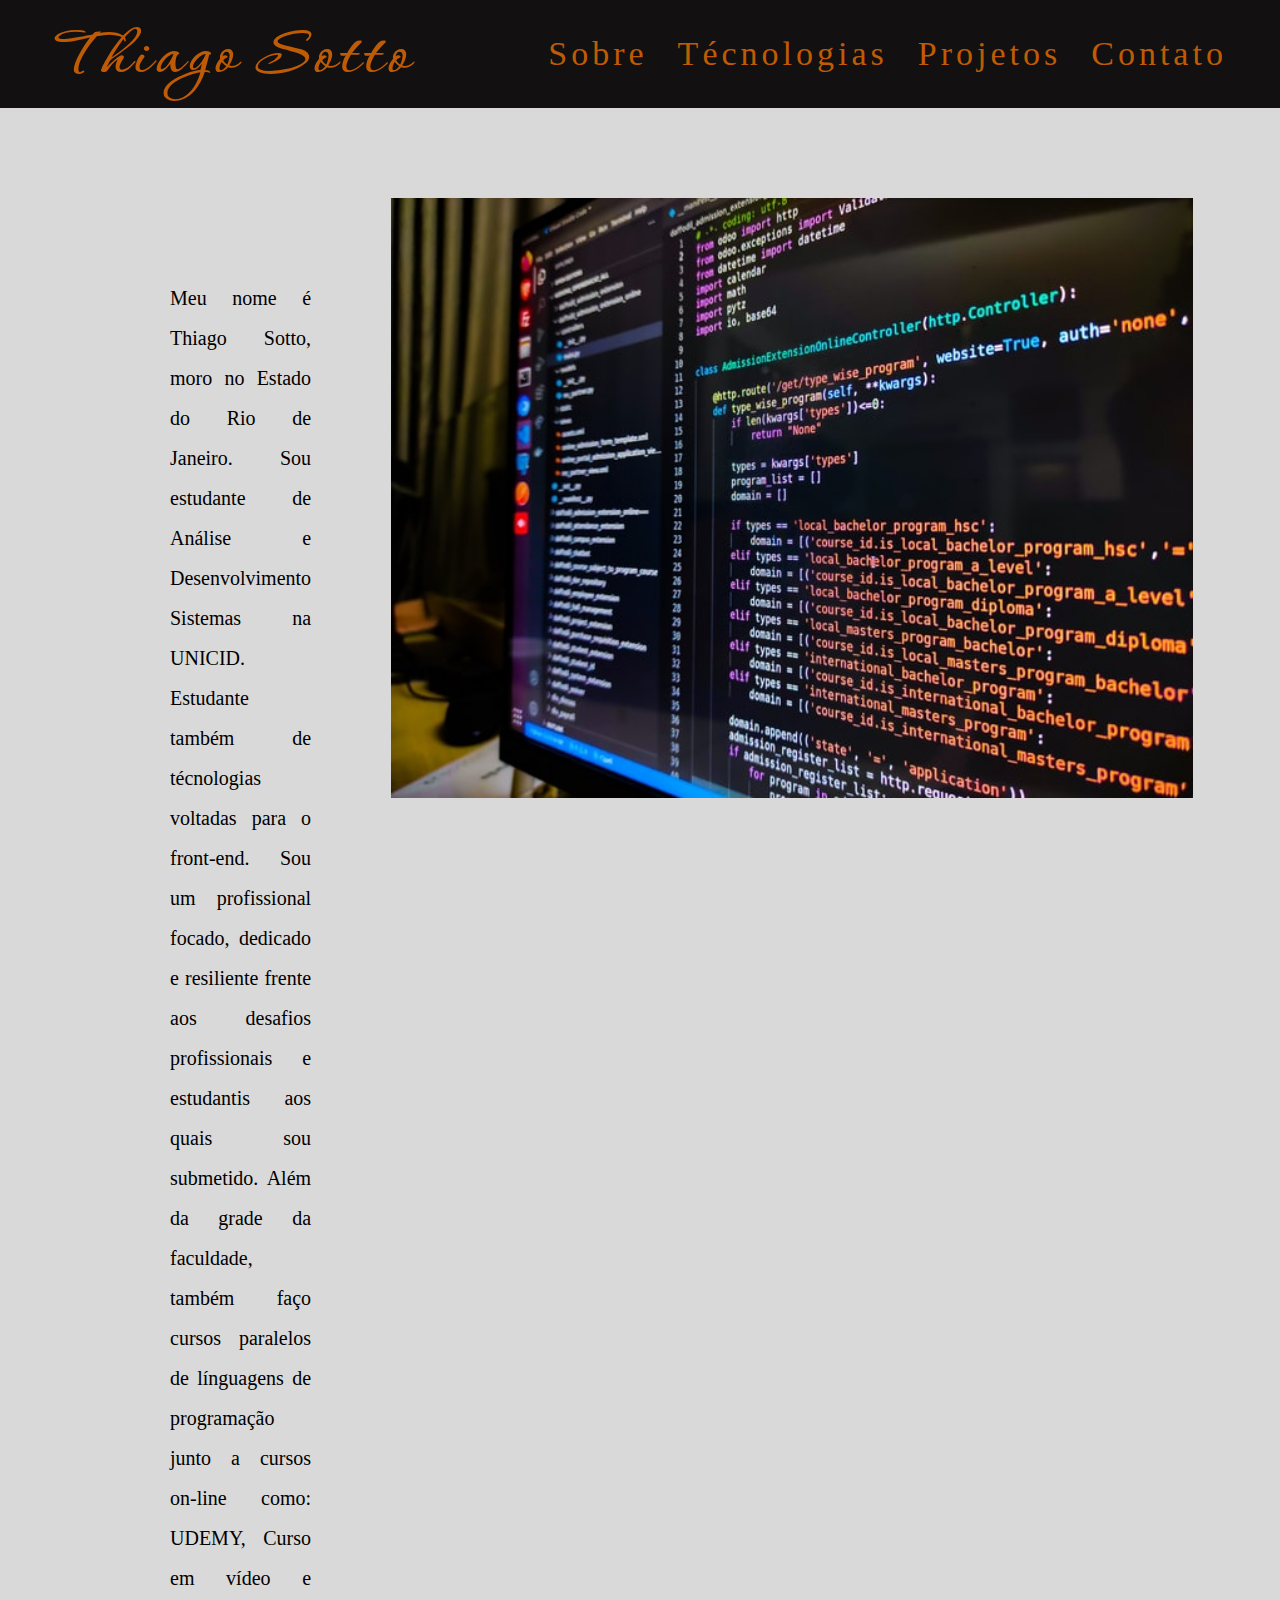
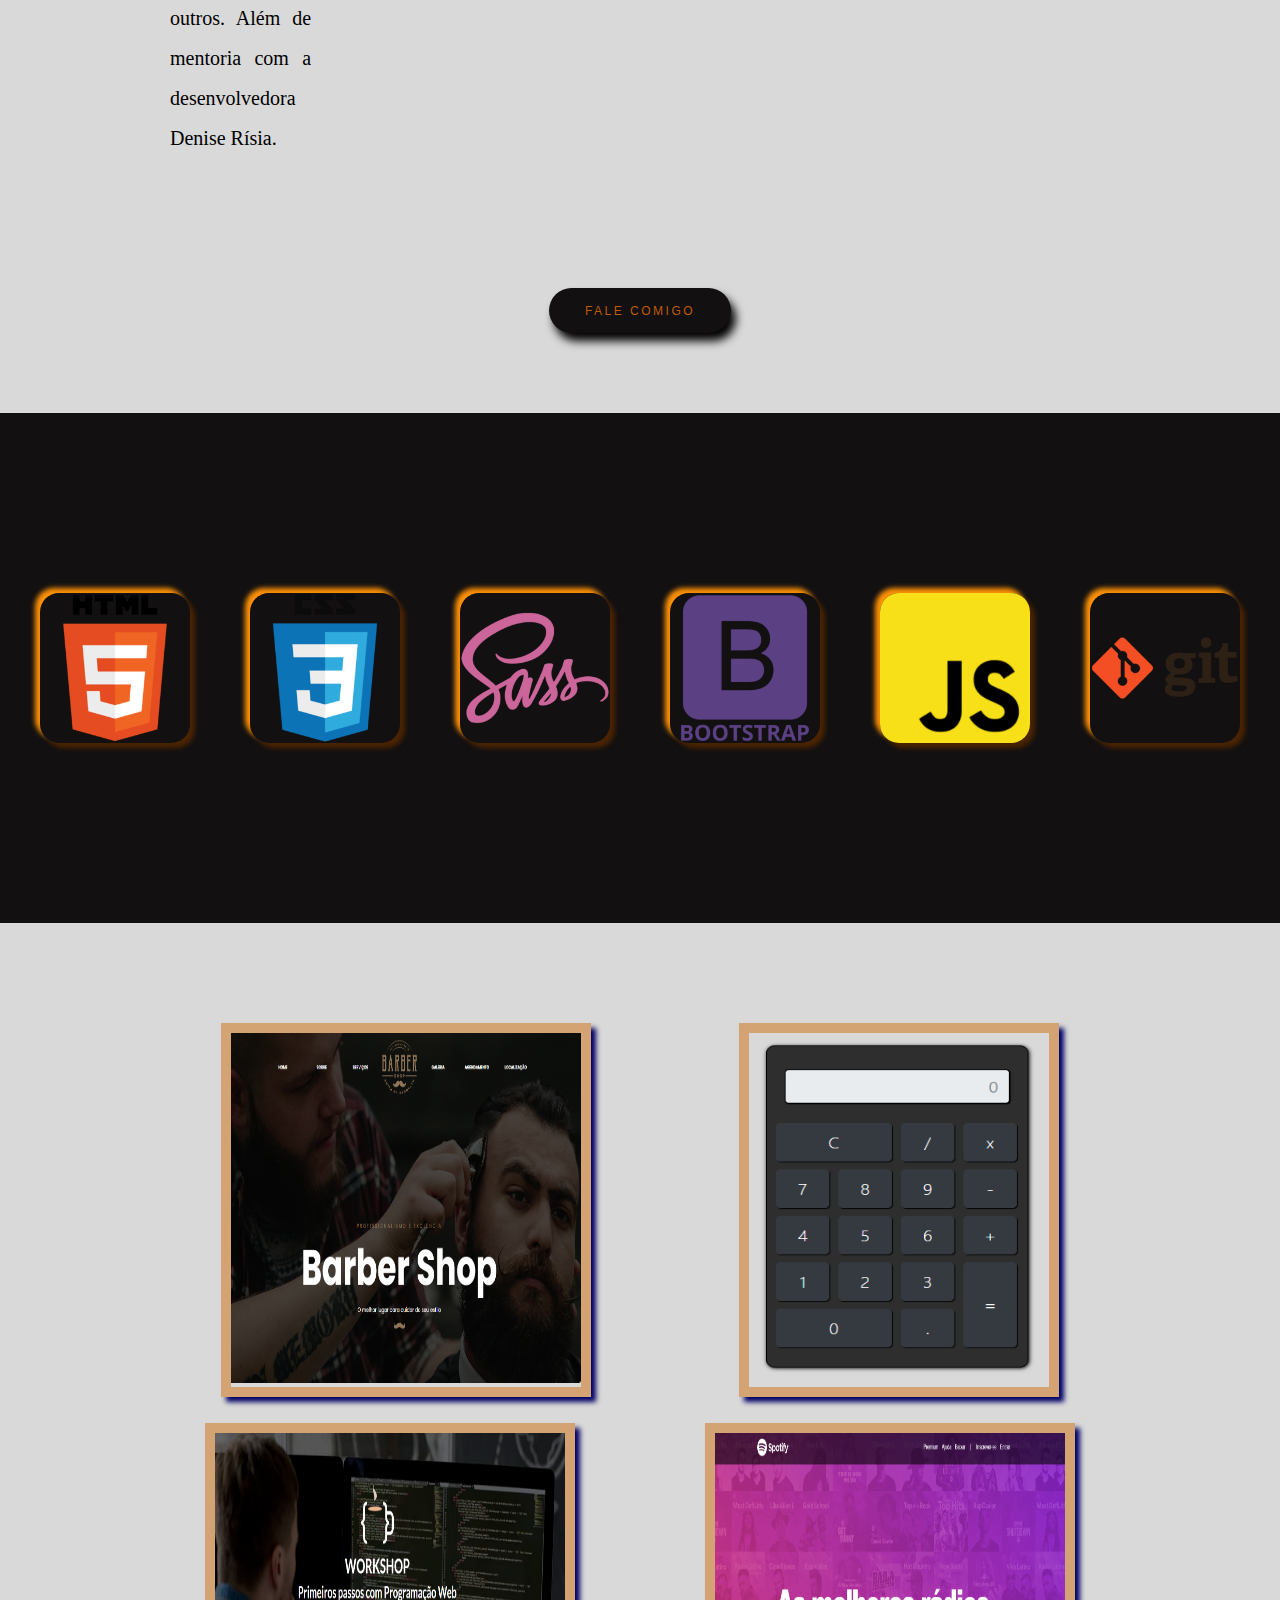
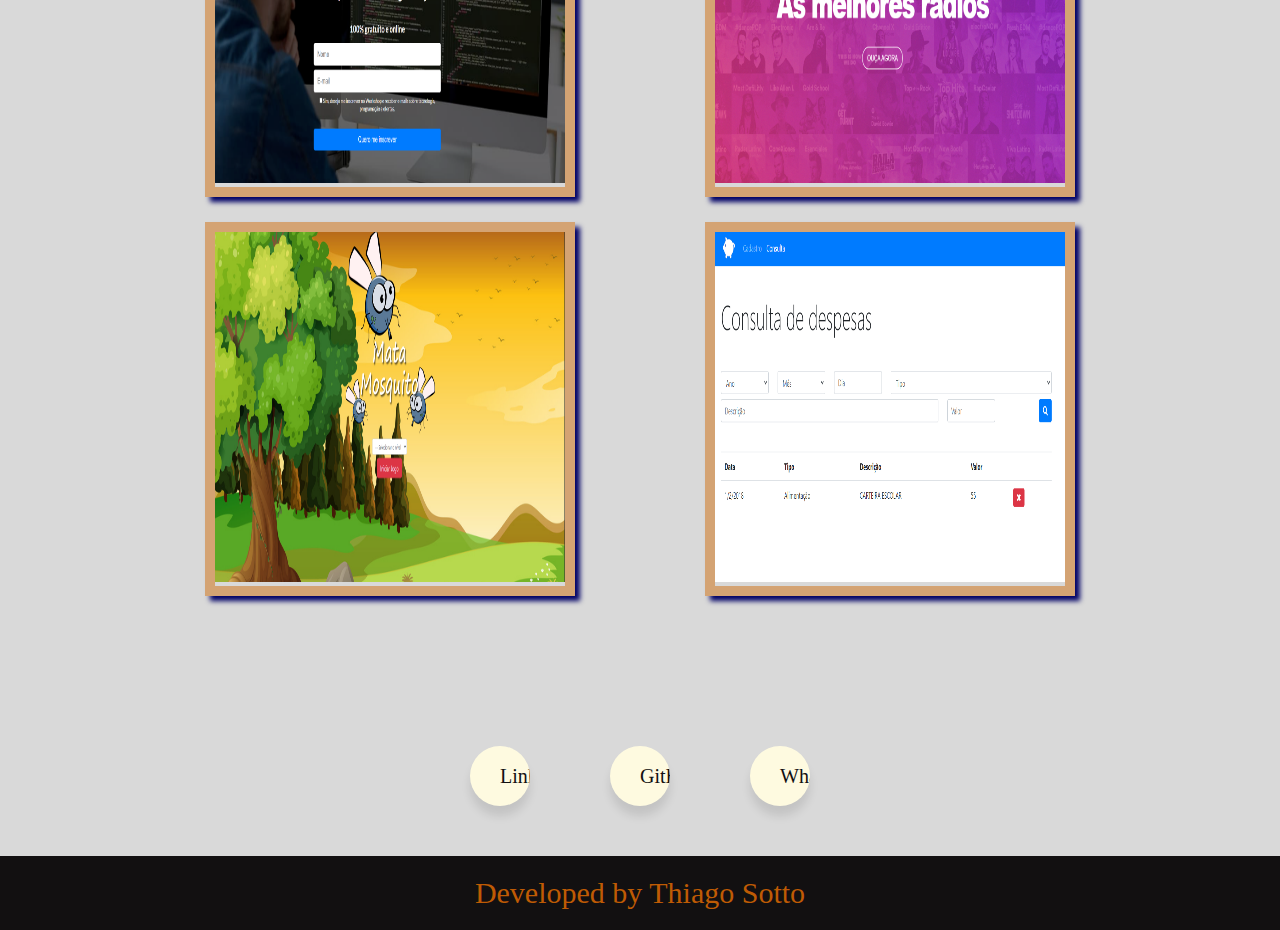
==== commit 355fd5f7: "mudanças no estilo e término dos botões dos links sociais" ====
--- a/index.html
+++ b/index.html
@@ -31,17 +31,19 @@
             </div>
 
             <ul class="nav-list">
-                <li><a href="#">Sobre</a></li>
-                <li><a href="#">Técnologias</a></li>
-                <li><a href="#">Projetos</a></li>
-                <li><a href="#">Contato</a></li>
+                <li><a class="navList" href="#about">Sobre</a></li>
+                <li><a class="navList" href="#linguagens">Técnologias</a></li>
+                <li><a class="navList" href="#project">Projetos</a></li>
+                <li><a class="navList" href="#socialLinks">Contato</a></li>
             </ul>
         </nav>
     </header>
 
     <section class="about">
+        <a name="about"></a>
+
         <div class="container">
-            <p class="about_me">&nbsp;&nbsp;&nbsp;&nbsp; Meu nome é Thiago Sotto, moro no Estado do Rio de Janeiro. Sou estudante de Análise e Desenvolvimento  Sistemas na UNICID. Estudante também de técnologias voltadas para o front-end. Sou um profissional focado, dedicado e resiliente frente aos desafios profissionais e estudantis aos quais sou submetido. Além da grade da faculdade, também faço cursos paralelos de línguagens de programação junto a cursos on-line como: UDEMY, Curso em vídeo e outros. Além de mentoria com a desenvolvedora Denise Rísia.                 
+            <p class="about_me">Meu nome é Thiago Sotto, moro no Estado do Rio de Janeiro. Sou estudante de Análise e Desenvolvimento  Sistemas na UNICID. Estudante também de técnologias voltadas para o front-end. Sou um profissional focado, dedicado e resiliente frente aos desafios profissionais e estudantis aos quais sou submetido. Além da grade da faculdade, também faço cursos paralelos de línguagens de programação junto a cursos on-line como: UDEMY, Curso em vídeo e outros. Além de mentoria com a desenvolvedora Denise Rísia.                 
             </p> 
             
             <img class="about_img" src="imgs/radowan-nakif-rehan-cYyqhdbJ9TI-unsplash (1).jpg" width="900px" height="600px" alt="">
@@ -53,33 +55,27 @@
     </section>
 
     <section class="languages">
-        <div class="title2">
-            <h1>Linguagens</h1>
-        </div> 
+        <a name="linguagens"></a>
 
         <div class="languageLearned">
-            <img class="language" src="imgs/html_original_wordmark_logo_icon_146478.png" width="100px" height="100px" alt=""> 
+            <img class="language" src="imgs/html_original_wordmark_logo_icon_146478.png" width="150px" height="150px" alt=""> 
        
-            <img class="language" src="imgs/css_original_wordmark_logo_icon_146576.png" width="100px" height="100px" alt="">
+            <img class="language" src="imgs/css_original_wordmark_logo_icon_146576.png" width="150px" height="150px" alt="">
         
-            <img class="language" src="imgs/sass_original_logo_icon_146350.png" width="100px" height="100px" alt="">
+            <img class="language" src="imgs/sass_original_logo_icon_146350.png" width="150px" height="150px" alt="">
         
-            <img class="language" src="imgs/bootstrap_plain_wordmark_logo_icon_146620.png" width="100px" height="100px" alt="">
+            <img class="language" src="imgs/bootstrap_plain_wordmark_logo_icon_146620.png" width="150px" height="150px" alt="">
 
-            <img class="language" src="imgs/Javascript.png" width="100px" height="100px" alt="">
+            <img class="language" src="imgs/Javascript.png" width="150px" height="150px" alt="">
 
-            <img class="language" src="imgs/git_original_wordmark_logo_icon_146510.png" width="100px" height="100px" alt="">
+            <img class="language" src="imgs/git_original_wordmark_logo_icon_146510.png" width="150px" height="150px" alt="">
 
         </div>
        
     </section>        
 
     <section class="project">
-        
-        <div class="project1">
-            <h1>Projetos desenvolvidos</h1>
-        </div>
-            
+        <a name="project"></a>
         <div class="gallery-projects">
             <a href="" class="galery-items">
                 <img width="350px" height="350px" src="imgs/barber shop.png" alt="">
@@ -96,28 +92,40 @@
             <a href="" class="galery-items">
                 <img width="350px" height="350px" src="imgs/sptify clone.png" alt="">
             </a>
+
+            <a href="" class="galery-items">
+                <img width="350px" height="350px" src="imgs/Matamosquito.png" alt="">
+            </a>
+
+            <a href="" class="galery-items">
+                <img width="350px" height="350px" src="imgs/listadespesa.png" alt="">
+            </a>
+
         </div>
 
     </section>
 
     <section class="socialLinks">
+        <a name="socialLinks"></a>
+
         <div class="button">
             <div class="icon">
             <i class="fab fa-linkedin-in"></i>
-                <span>Linkedin</span>
+                <span><a href="https://www.linkedin.com/in/thiago-oliveira-1b6831213/">Linkedin</a></span>
             </div>
         </div>
 
         <div class="button">
         <div class="icon">
             <i class="fab fa-github"></i>
-            
+            <span><a href="https://github.com/ThiagoSottoqts">GitHub</a></span>
         </div>
     </div>
 
     <div class="button">
         <div class="icon">
-            <i class="fab fa-whatsapp"></i>            
+            <i class="fab fa-whatsapp"></i>
+            <span><a href="https://web.whatsapp.com/send?phone=5524998718655">Whatsapp</a></span>            
         </div>
     </div>
     </section>
--- a/style.css
+++ b/style.css
@@ -3,16 +3,16 @@
     padding: 0;
     box-sizing: border-box;
 }
-a {
-    color: black;
+a.navList {
+    color: #bf5b04;
     text-decoration: none;
     transition: 0.3s;
     font-family: "DM Serif Display", serif;
 }
 
-a:hover {
+a.navList:hover {
     opacity: 0.7;
-    color: #FEFAE0;
+    color: #d9d9d9;
 }
 
 .nome {    
@@ -20,6 +20,7 @@
     font-size: 74px;
     letter-spacing: 4px;
     font-family: 'Corinthia', 'cursive', sans-serif;
+    color: #bf5b04;
 }
 
 nav {
@@ -28,7 +29,7 @@
     align-items: center;
     height: 12vh;
     font-size: 34px;
-    background-color: #D4A373;    
+    background-color: #121011;   
 }
 
 .nav-list {
@@ -50,8 +51,8 @@
 
 .mobile-menu div {
     width: 32px;
-    height: 2px;
-    background: black;
+    height: 1px;
+    background: #bf5b04;
     margin: 9px;
 }
 
@@ -59,7 +60,7 @@
 
 .about {
     padding: 80px;
-    background: #FEFAE0;
+    background: #d9d9d9;
     text-align: center;
 }
 
@@ -83,19 +84,20 @@
     font-size: 12px;
     text-transform: uppercase;
     letter-spacing: 2.5px;
-    background-color: #fff;
+    background-color: #121011;
     border: none;
     border-radius: 45px;
     box-shadow: 5px 8px 10px rgb(0, 0, 0);
     transition: all 0.3s ease 0s;
     cursor: pointer;
     outline: none;
+    color: #bf5b04;
    }
 
    .button1:hover {
-    background-color: #CCD5AE;
+    background-color: #bf5b04;
     box-shadow: 5px 8px 10px rgb(0, 0, 0);
-    color: #fff;
+    color: #121011;
     transform: translateY(-10px);
    }
    
@@ -107,17 +109,7 @@
 
 .languages { 
     padding: 50px;     
-    background: #FAEDCD;    
-}
-
-h1 {
-    font-family: "DM Serif Display", serif;
-    color: black;
-    font-size: 4rem;    
-    justify-content: center;
-    align-items: center;
-    display: flex;
-    margin-top: -90px;
+    background: #121011;   
 }
 
 .languageLearned {
@@ -131,25 +123,14 @@
     margin: 30px;
     justify-content: space-between;
     border-radius: 19px;
-    background: #FAEDCD;
-    box-shadow:  6px 6px 5px #99917d,
-             -6px -6px 5px #ffffff;    
-}
-
-img.language:hover {
-     background: #D4A373;
-    justify-content: center;
-    width: 150px;
-    height: 150px;
-    border-radius: 35px;
-    opacity: 0.9;
-    transition: 0.7s ease-in-out;
+    box-shadow: 05px 05px 05px #4c2402,
+             -05px -05px 05px #ff9206;
 }
 
 /*-- Section projects--*/
 .project {
     padding: 100px;
-    background: #FEFAE0;
+    background: #d9d9d9;
 }
 
 .project1 {
@@ -195,7 +176,8 @@
     align-items: center;
     justify-content: center;
     width: 100%;
-    height: 100%;  
+    height: 100%;
+    background: #d9d9d9;  
 }
 
 .button {   
@@ -206,14 +188,14 @@
     border-radius: 50px;
     cursor: pointer;
     box-shadow: 0 10px 10px rgba(0, 0, 0, 0.1);
-    transition: all 0.3s ease-out;
+    transition: all 0.8s ease-out;
     overflow: hidden;
 }
 .button:hover {
     background: #FEFAE0;
     width: 200px;
     align-items: center;
-    transition: all 0.5s ease-out;
+    
 }
 .icon {    
     text-align: center;
@@ -225,8 +207,7 @@
 .icon:hover {
     width: 200px;
     margin-left: -10px;
-    align-items: center;
-     
+    align-items: center;     
 }
 
 .icon i {
@@ -234,11 +215,13 @@
     line-height: 60px;    
 }
 
-span {
+span a {
     font-size: 20px;   
     line-height: 60px;
     margin-left: 30px;
-    margin-top: -10px;    
+    margin-top: -10px; 
+    text-decoration: none;
+    color: #121011;;
 }
 
 
@@ -246,13 +229,16 @@
 
 .footer {
     padding: 10px;
-    background: #E9EDC9;
+    background: #121011;
     justify-content: center;
     text-align: center;
-}
-
-.developed {
-    margin: auto;
+    color: #bf5b04;
+    
+}
+
+.developed {    
+    font-family: "DM Serif Display", serif;
+    font-size: 30px;
 }
 
 /*Responsividade*/
@@ -263,8 +249,9 @@
     }
 
     .nome {
-        font-size: 30px;
-        
+        font-size: 40px;
+        justify-content: center;
+        margin-top: 10px;
     }
 
     .nav-list {
@@ -278,7 +265,7 @@
         justify-content: space-around;
         transform: translateX(100%);
         transition: transform 0.3s ease-in;
-        font-size: 30px;
+        font-size: 25px;
     }
 
     .nav-list li {
@@ -292,6 +279,30 @@
 
     .nav-list.active {
         transform: translateX(0);
+    }
+
+    /*-- Section about--*/
+
+    section.about {
+        display: flex;
+        flex-direction: column;
+        text-align: center;
+        align-items: center;
+        padding: 50px;
+    }
+
+
+    button.button1 {
+        margin-top: auto;
+    }
+
+    /*-- Section languages--*/
+
+    .languageLearned {
+        padding: 10px;    
+        flex-direction: column;
+        align-content: center;
+        align-items: center;
     }
 
     @keyframes navLinkFade {
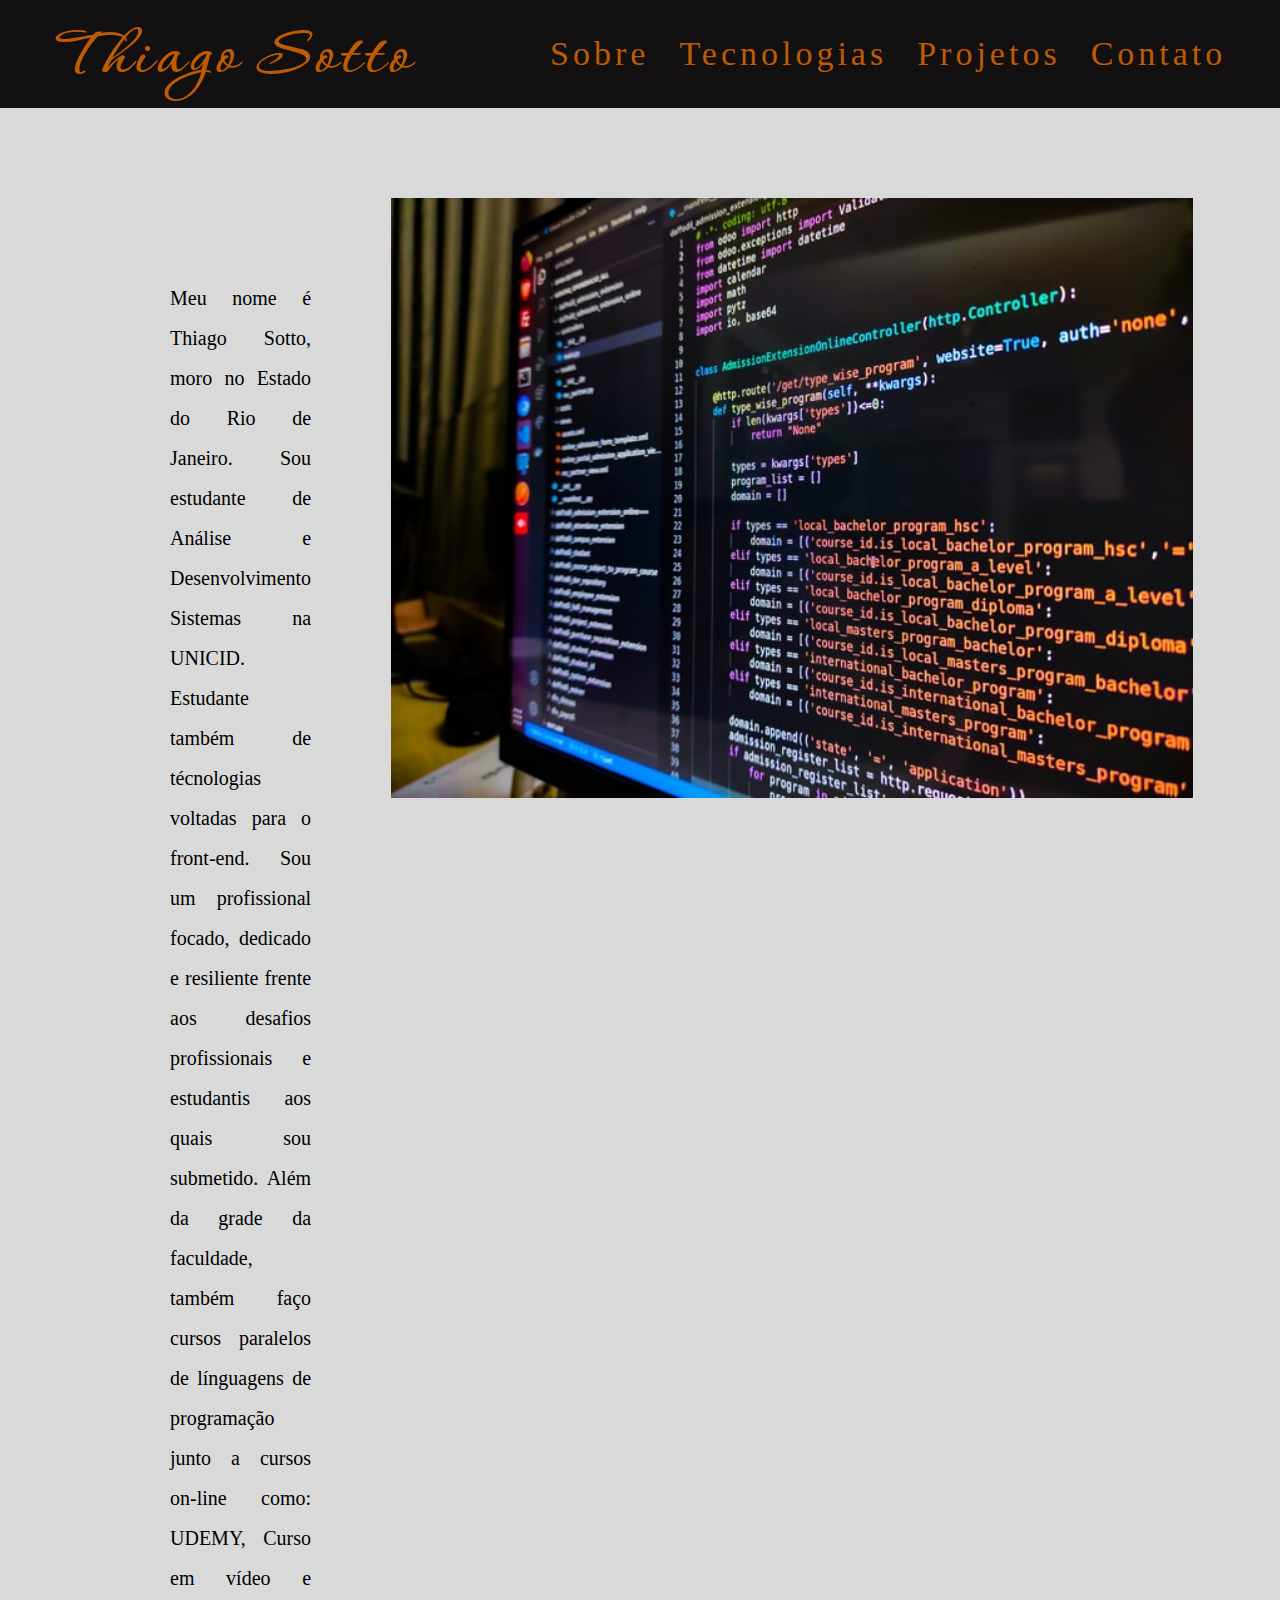
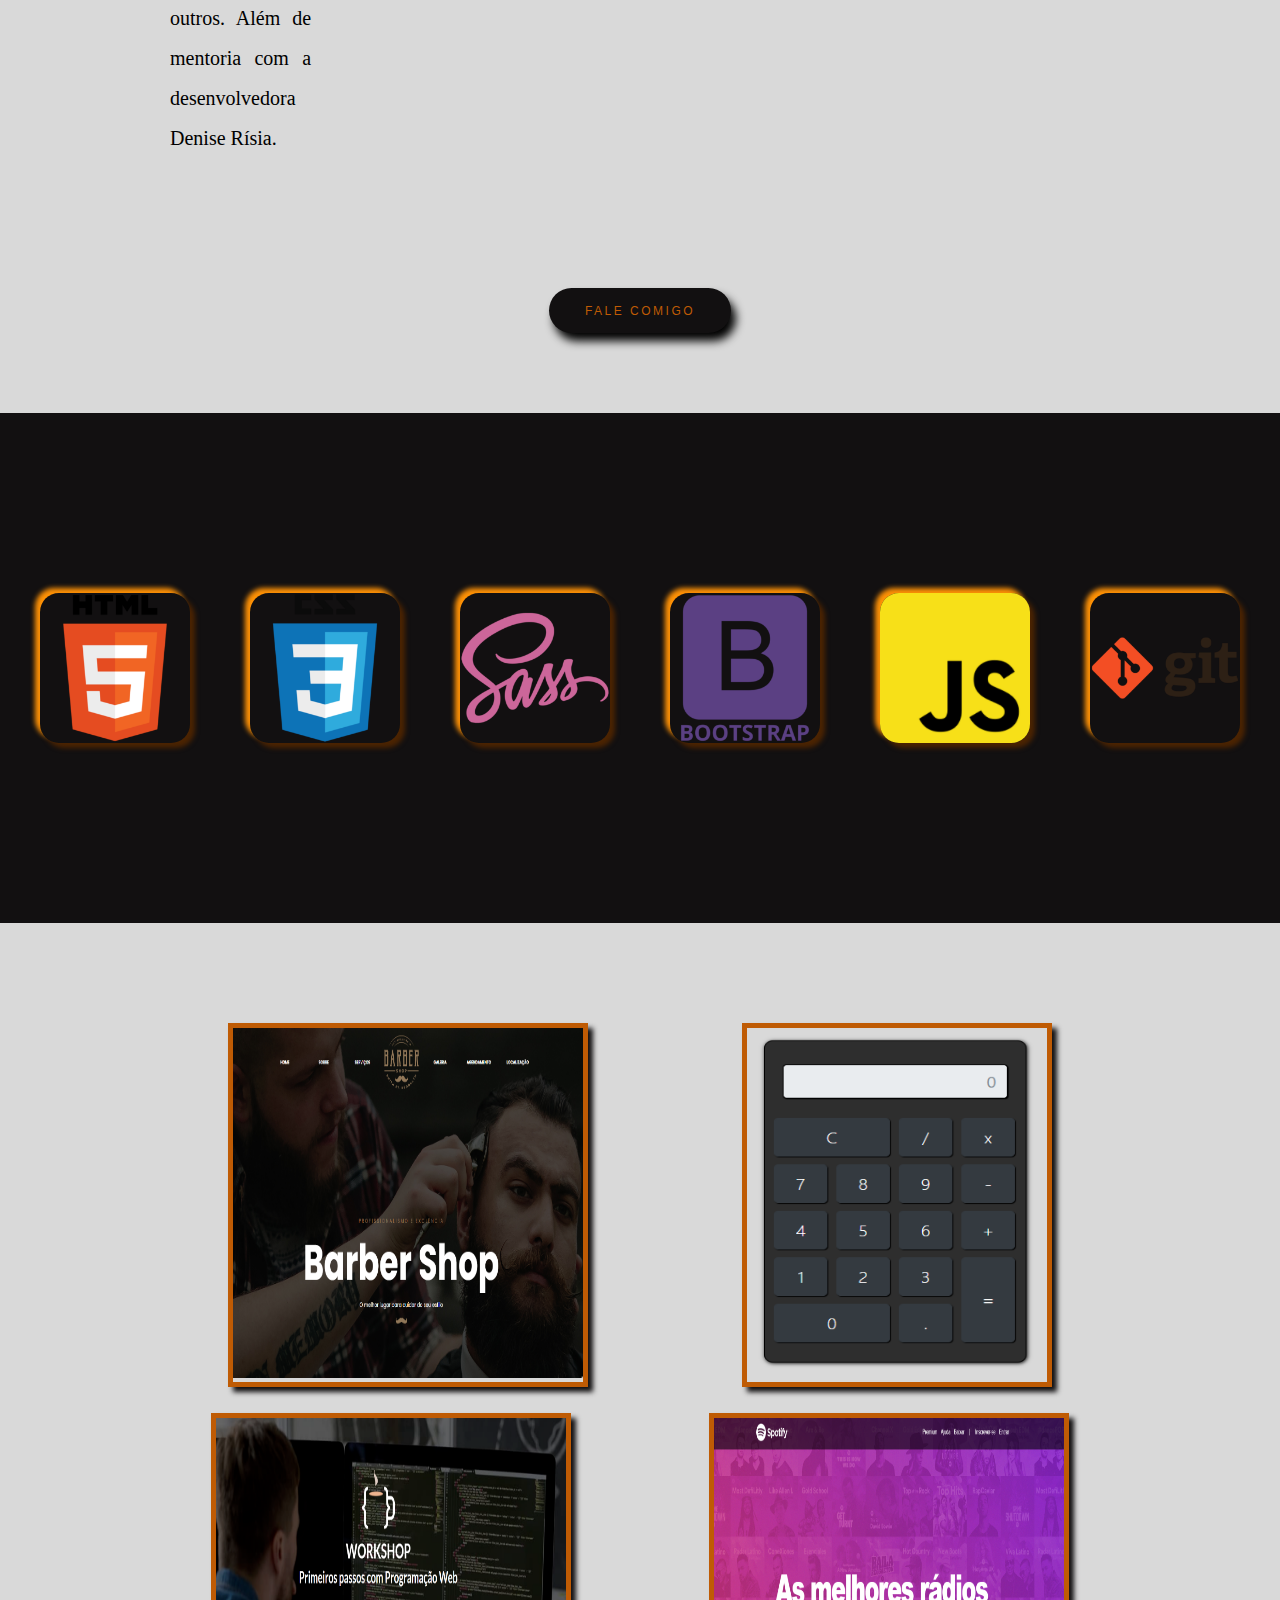
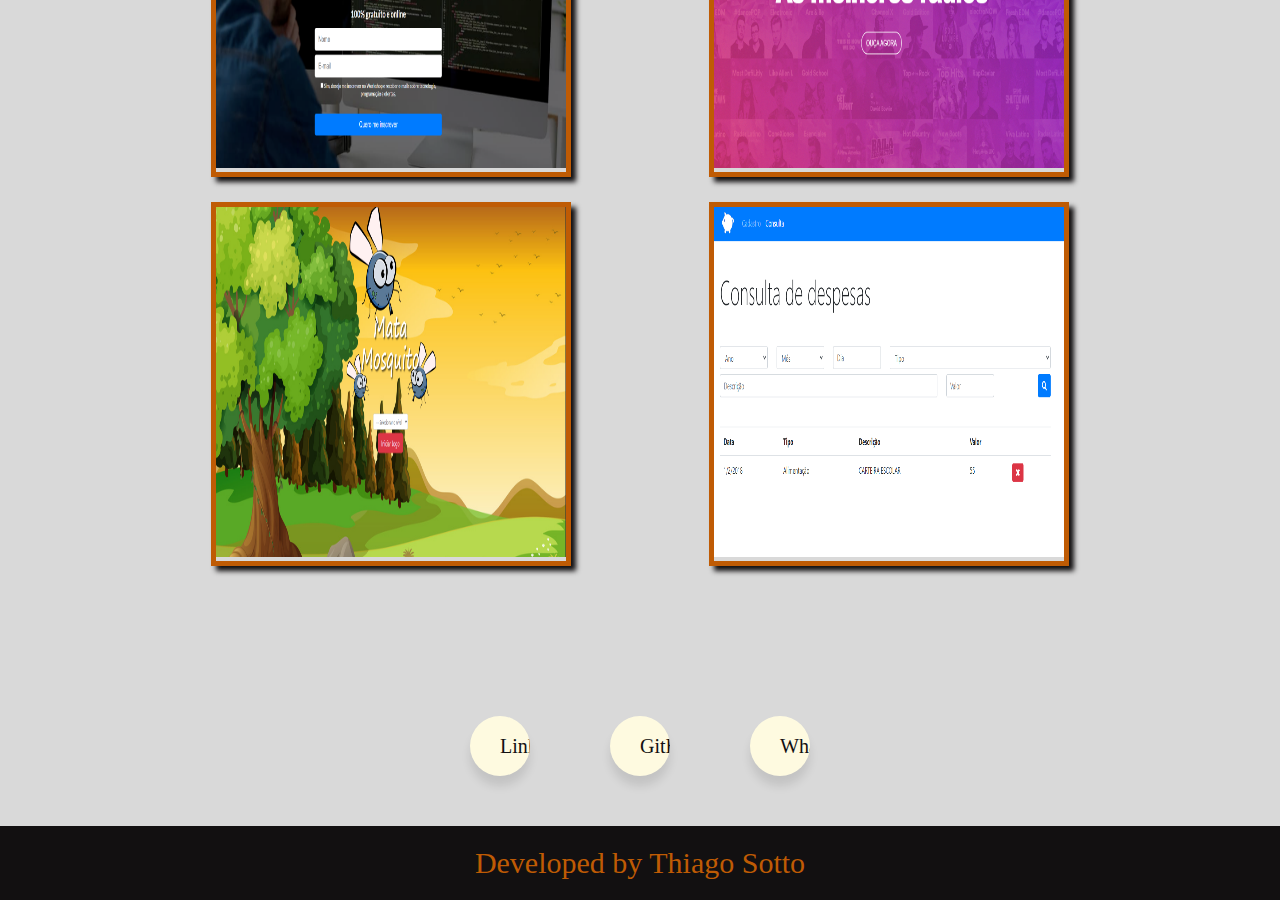
==== commit cc848485: "Correçãop de acentuação" ====
--- a/index.html
+++ b/index.html
@@ -32,7 +32,7 @@
 
             <ul class="nav-list">
                 <li><a class="navList" href="#about">Sobre</a></li>
-                <li><a class="navList" href="#linguagens">Técnologias</a></li>
+                <li><a class="navList" href="#linguagens">Tecnologias</a></li>
                 <li><a class="navList" href="#project">Projetos</a></li>
                 <li><a class="navList" href="#socialLinks">Contato</a></li>
             </ul>
--- a/style.css
+++ b/style.css
@@ -29,7 +29,8 @@
     align-items: center;
     height: 12vh;
     font-size: 34px;
-    background-color: #121011;   
+    background-color: #121011;
+    
 }
 
 .nav-list {
@@ -133,21 +134,6 @@
     background: #d9d9d9;
 }
 
-.project1 {
-    height: 100px;
-    display: flex;
-    justify-content: center;
-    align-items: center;
-    margin-top: -50px;
-}
-
-.project1 h1 {
-    margin-top: -200px;
-    font-family: "DM Serif Display", serif;
-    color: black;
-    font-size: 4rem;
-}
-
 .gallery-projects {
     display: flex;
     flex-wrap: wrap;
@@ -156,16 +142,15 @@
 }
 
 .galery-items{  
-    border: 10px solid #D4A373;
-    box-shadow: 5px 5px 5px #006;    
-    transition: .5s linear;    
-}
-
+    border: 05px solid #bf5b04;
+    box-shadow: 5px 5px 5px #121011;    
+    transition: .4s linear;    
+}
 
 .galery-items:hover {
-    transform: scale(1.2);
+    transform: scale(1.1);
     filter: none;
-    border: 10px solid black;    
+    border: 05px solid black;    
 }
 
 /*-- Section social links--*/
@@ -246,6 +231,13 @@
 @media (max-width: 990px) {
     body {
         overflow-x: hidden;
+    }
+
+    
+    .container {
+        padding: 50px;
+        flex-direction: column;
+        width: 60vh;
     }
 
     .nome {
@@ -291,18 +283,70 @@
         padding: 50px;
     }
 
-
     button.button1 {
         margin-top: auto;
     }
+    
 
     /*-- Section languages--*/
 
     .languageLearned {
-        padding: 10px;    
+        padding: 05px;    
+        display: flex;
+        justify-content: center;
+        align-content: center;
+        flex-direction: row;
+        flex-wrap: wrap;
+        align-items: center;
+    }
+
+    img.language {
+        width: 70px;
+        height: 70px;
+        border-radius: 10px;
+    }
+
+    
+    p.about_me {
+        font-size: 2vh;
+        justify-content: center;
+        align-content: center; 
+        padding: 10px;
+        margin-top: -50px;
+        line-height: 5vh;           
+    }
+
+    .about_img {
+        width: 49vh;
+        height: 49vh;
+        align-self: center;
+    }
+
+    button.button {
+        margin-top: 0px;
+    }
+
+
+    /*-- Section project--*/
+
+    .project {
+        padding: 10px;
+    }
+
+    .galery-items img {
+        width: 200px;
+        height: 200px;
+    }
+
+    /*-- Section socialLinks--*/
+
+    .socialLinks {
+        padding: 20px;
         flex-direction: column;
-        align-content: center;
-        align-items: center;
+    }
+
+    .button {
+        margin-top: 10px;
     }
 
     @keyframes navLinkFade {
@@ -316,38 +360,7 @@
         }
     } 
 
-    /*Section about*/
-.about {
-    display: flex;
-    flex-direction: column;
-    text-align: center;
-    align-items: center;
-    padding: 0;
-    
-}
-
-.container {
-        padding: 50px;
-        flex-direction: column;
-        width: 60vh;
-    }
-
-p.about_me {
-        font-size: 2vh;
-        justify-content: center;
-        align-content: center; 
-        padding: 10px;
-        margin-top: -50px;
-        line-height: 5vh;           
-    }
-
-.about_img {
-    width: 49vh;
-    height: 49vh;
-    align-self: center;
-    }
-
-button.button {
-        margin-top: 0px;
-    }
+   
+
+
 }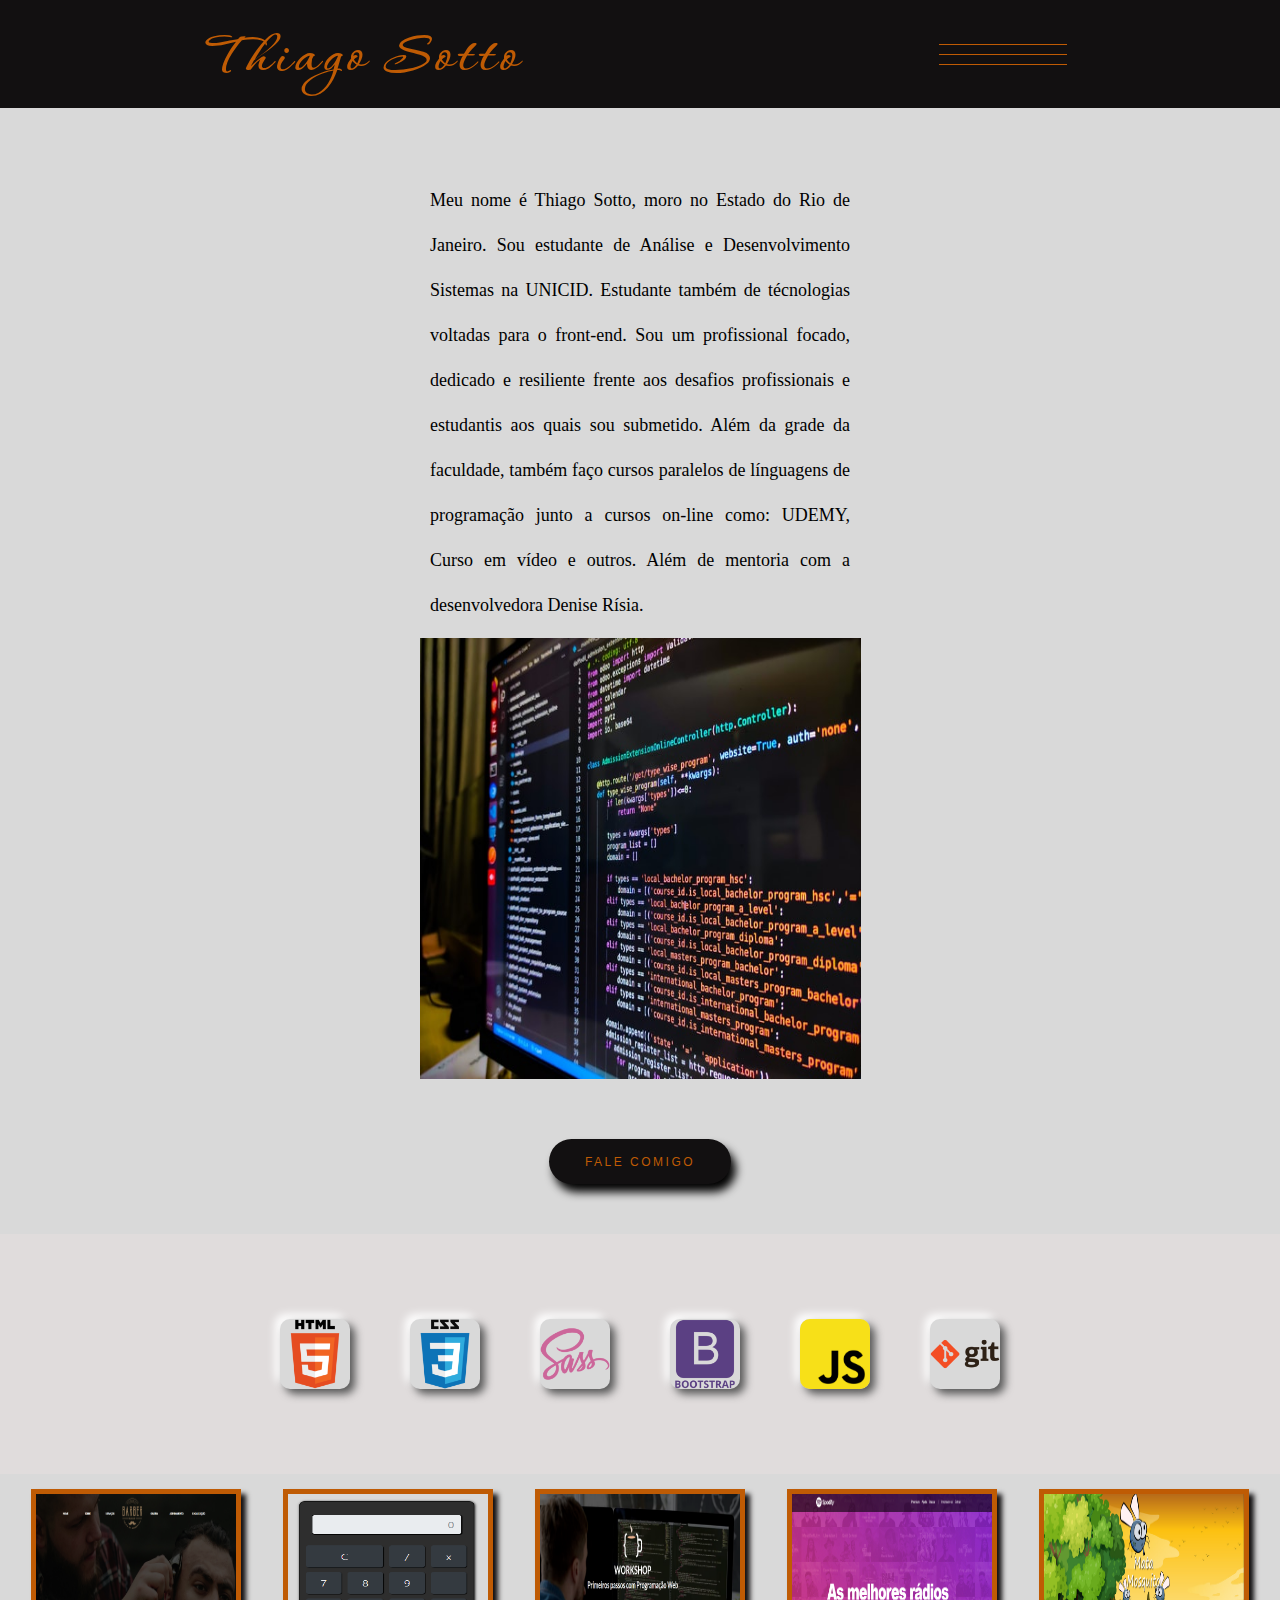
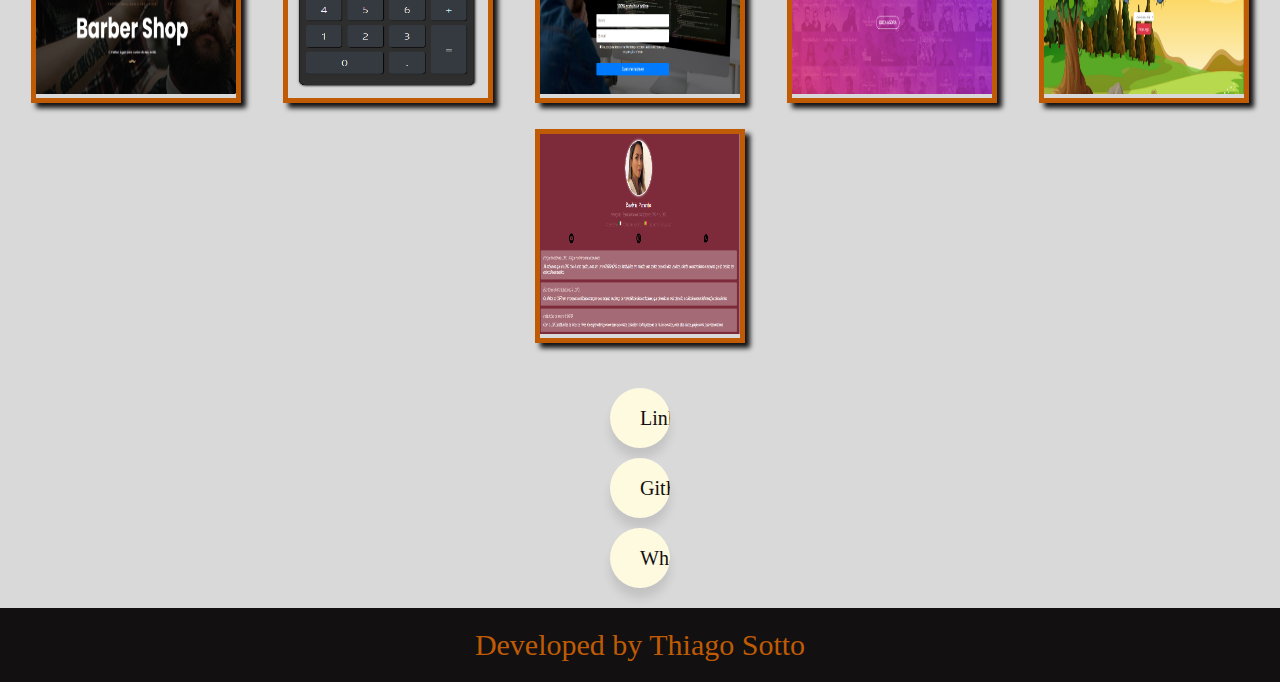
==== commit 06e6113e: "layout final" ====
--- a/index.html
+++ b/index.html
@@ -77,28 +77,28 @@
     <section class="project">
         <a name="project"></a>
         <div class="gallery-projects">
-            <a href="" class="galery-items">
+            <a href="https://github.com/ThiagoSottoqts/Projeto-Barber-Shop" class="galery-items">
                 <img width="350px" height="350px" src="imgs/barber shop.png" alt="">
             </a> 
        
-            <a href="" class="galery-items">
+            <a href="https://github.com/ThiagoSottoqts/Calculadora" class="galery-items">
                 <img width="300px" height="350px" src="imgs/calc.png" alt="">
             </a>
         
-            <a href="" class="galery-items">
+            <a href="https://github.com/ThiagoSottoqts/Projeto-pagina-de-captura" class="galery-items">
                 <img width="350px" height="350px" src="imgs/pagina de captura.png" alt="">
             </a>
         
-            <a href="" class="galery-items">
+            <a href="https://github.com/ThiagoSottoqts/Projeto_Spotify" class="galery-items">
                 <img width="350px" height="350px" src="imgs/sptify clone.png" alt="">
             </a>
 
-            <a href="" class="galery-items">
+            <a href="https://github.com/ThiagoSottoqts/Projeto-game-JavaScript" class="galery-items">
                 <img width="350px" height="350px" src="imgs/Matamosquito.png" alt="">
             </a>
 
-            <a href="" class="galery-items">
-                <img width="350px" height="350px" src="imgs/listadespesa.png" alt="">
+            <a href="https://github.com/ThiagoSottoqts/ThiagoSottoqts.github.io/tree/main/Linktree-AdvBeatriz" class="galery-items">
+                <img width="350px" height="350px" src="imgs/linktree.png" alt="">
             </a>
 
         </div>
--- a/style.css
+++ b/style.css
@@ -17,7 +17,7 @@
 
 .nome {    
     margin-top: 10px;
-    font-size: 74px;
+    font-size: 05vw;
     letter-spacing: 4px;
     font-family: 'Corinthia', 'cursive', sans-serif;
     color: #bf5b04;
@@ -28,7 +28,7 @@
     justify-content: space-around;
     align-items: center;
     height: 12vh;
-    font-size: 34px;
+    font-size: 28px;
     background-color: #121011;
     
 }
@@ -51,7 +51,7 @@
 }
 
 .mobile-menu div {
-    width: 32px;
+    width: 10vw;
     height: 1px;
     background: #bf5b04;
     margin: 9px;
@@ -71,12 +71,12 @@
 }
 
 p.about_me {
-    font-size: 20px;
+    font-size: 1vw;
     display: flex;    
     align-items: center;
     text-align: justify;
     padding: 80px;
-    line-height: 40px;        
+    line-height: 40px;      
 }
 
 button.button1 {
@@ -96,7 +96,7 @@
    }
 
    .button1:hover {
-    background-color: #bf5b04;
+    background-color: #d9d9d9;
     box-shadow: 5px 8px 10px rgb(0, 0, 0);
     color: #121011;
     transform: translateY(-10px);
@@ -110,7 +110,7 @@
 
 .languages { 
     padding: 50px;     
-    background: #121011;   
+    background: rgb(224, 220, 220);   
 }
 
 .languageLearned {
@@ -123,9 +123,10 @@
 img.language {
     margin: 30px;
     justify-content: space-between;
-    border-radius: 19px;
-    box-shadow: 05px 05px 05px #4c2402,
-             -05px -05px 05px #ff9206;
+    border-radius: 22px;
+    background: #d9d9d9;
+    box-shadow:  5px 5px 8px #575757,
+             -5px -5px 8px #ffffff;
 }
 
 /*-- Section projects--*/
@@ -228,12 +229,11 @@
 
 /*Responsividade*/
 
-@media (max-width: 990px) {
+@media (max-width: 1300px) {
     body {
         overflow-x: hidden;
     }
 
-    
     .container {
         padding: 50px;
         flex-direction: column;
@@ -241,7 +241,6 @@
     }
 
     .nome {
-        font-size: 40px;
         justify-content: center;
         margin-top: 10px;
     }
@@ -249,7 +248,7 @@
     .nav-list {
         position: absolute;
         top: 10vh;        
-        width: 100vh;
+        width: 190vh;
         height: 92vh;
         background: #FEFAE0;
         flex-direction: column;
@@ -257,7 +256,7 @@
         justify-content: space-around;
         transform: translateX(100%);
         transition: transform 0.3s ease-in;
-        font-size: 25px;
+        font-size: 10vw;
     }
 
     .nav-list li {
@@ -330,7 +329,7 @@
     /*-- Section project--*/
 
     .project {
-        padding: 10px;
+        padding: 15px;
     }
 
     .galery-items img {
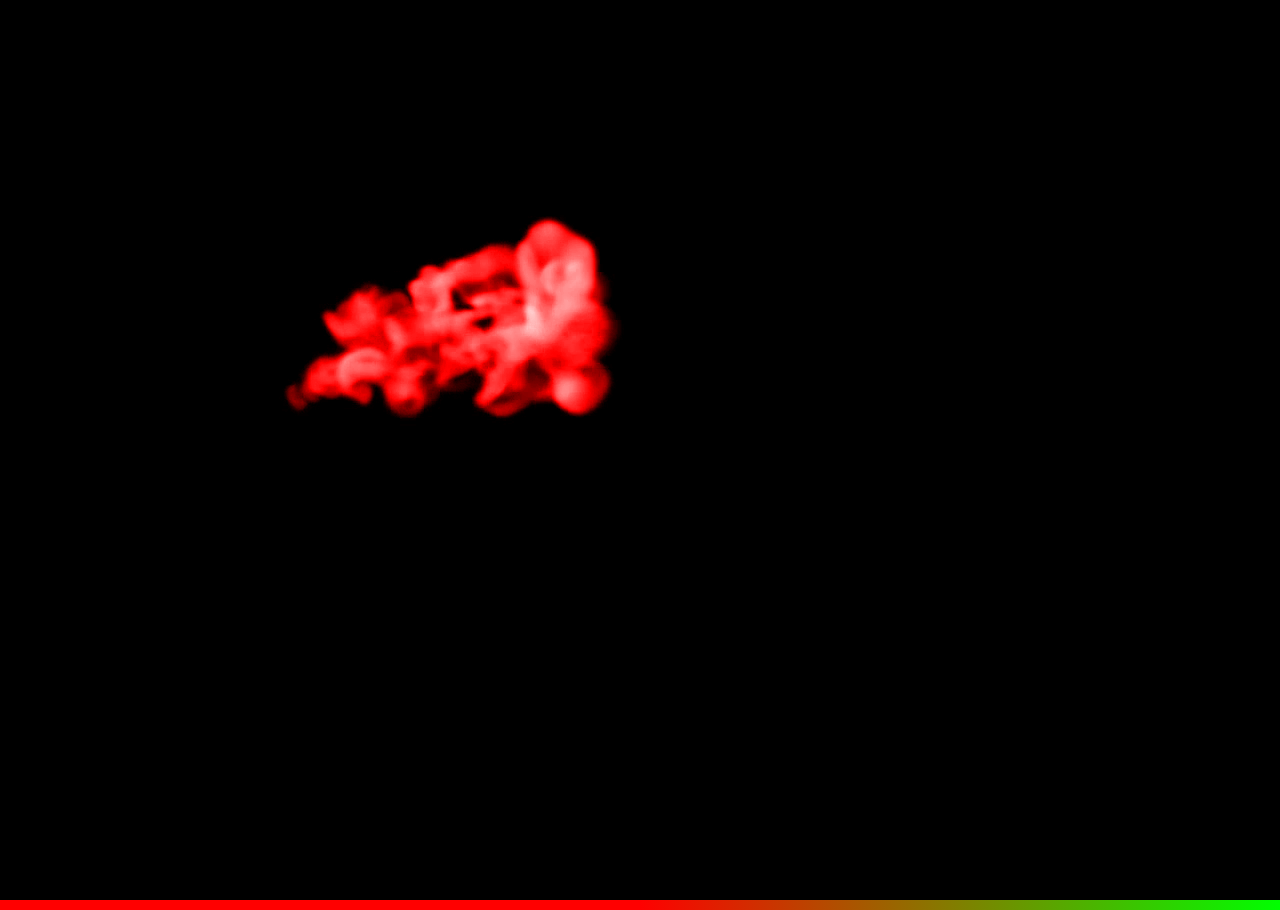
==== commit 9c76de28: "Inserção da pagina de abertura" ====
--- a/index.html
+++ b/index.html
@@ -4,139 +4,28 @@
     <meta charset="UTF-8">
     <meta http-equiv="X-UA-Compatible" content="IE=edge">
     <meta name="viewport" content="width=device-width, initial-scale=1, maximum-scale=1, user-scalable=no">
-    <title>Portfólio Thiago Sotto</title>
+    <title>Document</title>
 
-    <link REL="SHORTCUT ICON"  HREF="imgs/logo.ico.png">
-
-    <link rel="stylesheet" href="style.css">
-
-    <!-- Link para google fonts-->
-    <link rel="preconnect" href="https://fonts.googleapis.com">
-    <link rel="preconnect" href="https://fonts.gstatic.com" crossorigin>
-    <link href="https://fonts.googleapis.com/css2?family=Corinthia:wght@700&family=Poppins:wght@200&display=swap" rel="stylesheet">
-
-    <link rel="stylesheet" href="https://use.fontawesome.com/releases/v5.15.4/css/all.css" integrity="sha384-DyZ88mC6Up2uqS4h/KRgHuoeGwBcD4Ng9SiP4dIRy0EXTlnuz47vAwmeGwVChigm" crossorigin="anonymous">
-    
-
+    <link rel="stylesheet" href="style_abertura.css">
 </head>
 <body>
-    <header class="header">
-        <nav>
-            <h1 class="nome">Thiago Sotto</h1>
-
-            <div class="mobile-menu">
-                <div class="line1"></div>
-                <div class="line2"></div>
-                <div class="line3"></div>
-            </div>
-
-            <ul class="nav-list">
-                <li><a class="navList" href="#about">Sobre</a></li>
-                <li><a class="navList" href="#linguagens">Tecnologias</a></li>
-                <li><a class="navList" href="#project">Projetos</a></li>
-                <li><a class="navList" href="#socialLinks">Contato</a></li>
-            </ul>
-        </nav>
-    </header>
-
-    <section class="about">
-        <a name="about"></a>
-
-        <div class="container">
-            <p class="about_me">Meu nome é Thiago Sotto, moro no Estado do Rio de Janeiro. Sou estudante de Análise e Desenvolvimento  Sistemas na UNICID. Estudante também de técnologias voltadas para o front-end. Sou um profissional focado, dedicado e resiliente frente aos desafios profissionais e estudantis aos quais sou submetido. Além da grade da faculdade, também faço cursos paralelos de línguagens de programação junto a cursos on-line como: UDEMY, Curso em vídeo e outros. Além de mentoria com a desenvolvedora Denise Rísia.                 
-            </p> 
-            
-            <img class="about_img" src="imgs/radowan-nakif-rehan-cYyqhdbJ9TI-unsplash (1).jpg" width="900px" height="600px" alt="">
-        </div>   
-        
-        <div>
-        <a href="https://web.whatsapp.com/send?phone=5524998718655"><button         class="button1">Fale comigo</button></a>
-        </div>          
+    <section>
+        <video src="movie/smoke.mp4" autoplay muted></video>
+        <h1>
+            <span>D</span>
+            <span>E</span>
+            <span>V</span>          
+            <span>&nbsp F</span>
+            <span>R</span>
+            <span>O</span>
+            <span>N</span>
+            <span>T</span>            
+            <span>&nbsp E</span>
+            <span>N</span>
+            <span>D</span>
+            <br>
+            <span class="button"><a href="index2.html" target="_blank">Clique aqui</a></span>
+        </h1>
     </section>
-
-    <section class="languages">
-        <a name="linguagens"></a>
-
-        <div class="languageLearned">
-            <img class="language" src="imgs/html_original_wordmark_logo_icon_146478.png" width="150px" height="150px" alt=""> 
-       
-            <img class="language" src="imgs/css_original_wordmark_logo_icon_146576.png" width="150px" height="150px" alt="">
-        
-            <img class="language" src="imgs/sass_original_logo_icon_146350.png" width="150px" height="150px" alt="">
-        
-            <img class="language" src="imgs/bootstrap_plain_wordmark_logo_icon_146620.png" width="150px" height="150px" alt="">
-
-            <img class="language" src="imgs/Javascript.png" width="150px" height="150px" alt="">
-
-            <img class="language" src="imgs/git_original_wordmark_logo_icon_146510.png" width="150px" height="150px" alt="">
-
-        </div>
-       
-    </section>        
-
-    <section class="project">
-        <a name="project"></a>
-        <div class="gallery-projects">
-            <a href="https://github.com/ThiagoSottoqts/Projeto-Barber-Shop" class="galery-items">
-                <img width="350px" height="350px" src="imgs/barber shop.png" alt="">
-            </a> 
-       
-            <a href="https://github.com/ThiagoSottoqts/Calculadora" class="galery-items">
-                <img width="300px" height="350px" src="imgs/calc.png" alt="">
-            </a>
-        
-            <a href="https://github.com/ThiagoSottoqts/Projeto-pagina-de-captura" class="galery-items">
-                <img width="350px" height="350px" src="imgs/pagina de captura.png" alt="">
-            </a>
-        
-            <a href="https://github.com/ThiagoSottoqts/Projeto_Spotify" class="galery-items">
-                <img width="350px" height="350px" src="imgs/sptify clone.png" alt="">
-            </a>
-
-            <a href="https://github.com/ThiagoSottoqts/Projeto-game-JavaScript" class="galery-items">
-                <img width="350px" height="350px" src="imgs/Matamosquito.png" alt="">
-            </a>
-
-            <a href="https://github.com/ThiagoSottoqts/ThiagoSottoqts.github.io/tree/main/Linktree-AdvBeatriz" class="galery-items">
-                <img width="350px" height="350px" src="imgs/linktree.png" alt="">
-            </a>
-
-        </div>
-
-    </section>
-
-    <section class="socialLinks">
-        <a name="socialLinks"></a>
-
-        <div class="button">
-            <div class="icon">
-            <i class="fab fa-linkedin-in"></i>
-                <span><a href="https://www.linkedin.com/in/thiago-oliveira-1b6831213/">Linkedin</a></span>
-            </div>
-        </div>
-
-        <div class="button">
-        <div class="icon">
-            <i class="fab fa-github"></i>
-            <span><a href="https://github.com/ThiagoSottoqts">GitHub</a></span>
-        </div>
-    </div>
-
-    <div class="button">
-        <div class="icon">
-            <i class="fab fa-whatsapp"></i>
-            <span><a href="https://web.whatsapp.com/send?phone=5524998718655">Whatsapp</a></span>            
-        </div>
-    </div>
-    </section>
-    
-    <footer class="footer">
-        <div class="footer">
-            <span class="developed">Developed by Thiago Sotto</span>
-        </div>
-    
-    </footer>
-
-    <script src="script.js"></script>
 </body>
-</html> +</html>--- a/style_abertura.css
+++ b/style_abertura.css
@@ -0,0 +1,148 @@
+body {
+    margin: 0;
+    padding: 0;
+}
+
+section {
+    height: 100vh;
+    background: #000;
+}
+
+section:before {
+    content: "";
+    position: absolute;
+    top: 10px;
+    left: 0;
+    width: 100%;
+    height: 100%;
+    background: linear-gradient(to right, #f00,#f00,#0f0 );
+    mix-blend-mode: color;
+    pointer-events: none;
+}
+
+
+video {
+    object-fit: cover;
+    margin-left: 200px;
+}
+
+h1 {
+    margin: 0;
+    padding: 0;
+    position: absolute;
+    top: 50%;
+    transform: translateY(-50%);
+    width: 100%;
+    text-align: center;
+    color: #fff;
+    font-size: 5em;
+    font-family: sans-serif;
+     
+}
+
+h1 span {    
+    display: inline-block;
+    animation: animate 1s linear forwards;
+    opacity: 0;
+}
+
+span.button a{
+    text-decoration: none;
+    color: rgba(255, 255, 255, 0.2);
+    font-size: 30px;    
+}
+
+.button a:hover{
+    color: rgb(255, 255, 255);
+}
+
+
+@keyframes animate
+{
+    0% {
+        opacity: 0;
+        transform: rotateY(90deg);
+        filter: blur(10px);
+    }
+    100% {
+        opacity: 100%;
+        transform: rotateY(0deg);
+        filter: blur(0);
+    }
+}
+
+h1 span:nth-child(1)
+{
+    animation-delay: 1s;
+}
+h1 span:nth-child(2)
+{
+    animation-delay: 2s;
+}
+h1 span:nth-child(3)
+{
+    animation-delay: 2.5s;
+}
+h1 span:nth-child(4)
+{
+    animation-delay: 3s;
+}
+h1 span:nth-child(5)
+{
+    animation-delay: 3.5s;
+}
+h1 span:nth-child(6)
+{
+    animation-delay: 4s;
+}
+h1 span:nth-child(7)
+{
+    animation-delay: 4.5s;
+}
+h1 span:nth-child(8)
+{
+    animation-delay: 5s;
+}
+h1 span:nth-child(9)
+{
+    animation-delay: 5.5s;
+}
+h1 span:nth-child(10)
+{
+    animation-delay: 6s;
+}
+h1 span:nth-child(11)
+{
+    animation-delay: 6.5s;
+}
+h1 span:nth-child(13)
+{
+    animation-delay: 7s;
+    margin-top: 20px;
+}
+
+@media (max-width: 1100px) {
+   
+    section video {
+        display: inline-block;    
+        object-fit: scale-down;
+        width: 100%;
+        margin-left: 0%;
+        margin-top: 52%;
+        height: 40%;          
+    }
+
+    h1 {        
+        margin: auto;              
+        width: 100vw;
+        font-size: 5vw;        
+    }
+
+    span.button a{
+        margin-top: 50px;
+        font-size: 5vw;
+        color: rgb(255, 255, 255);
+    }
+    
+
+}